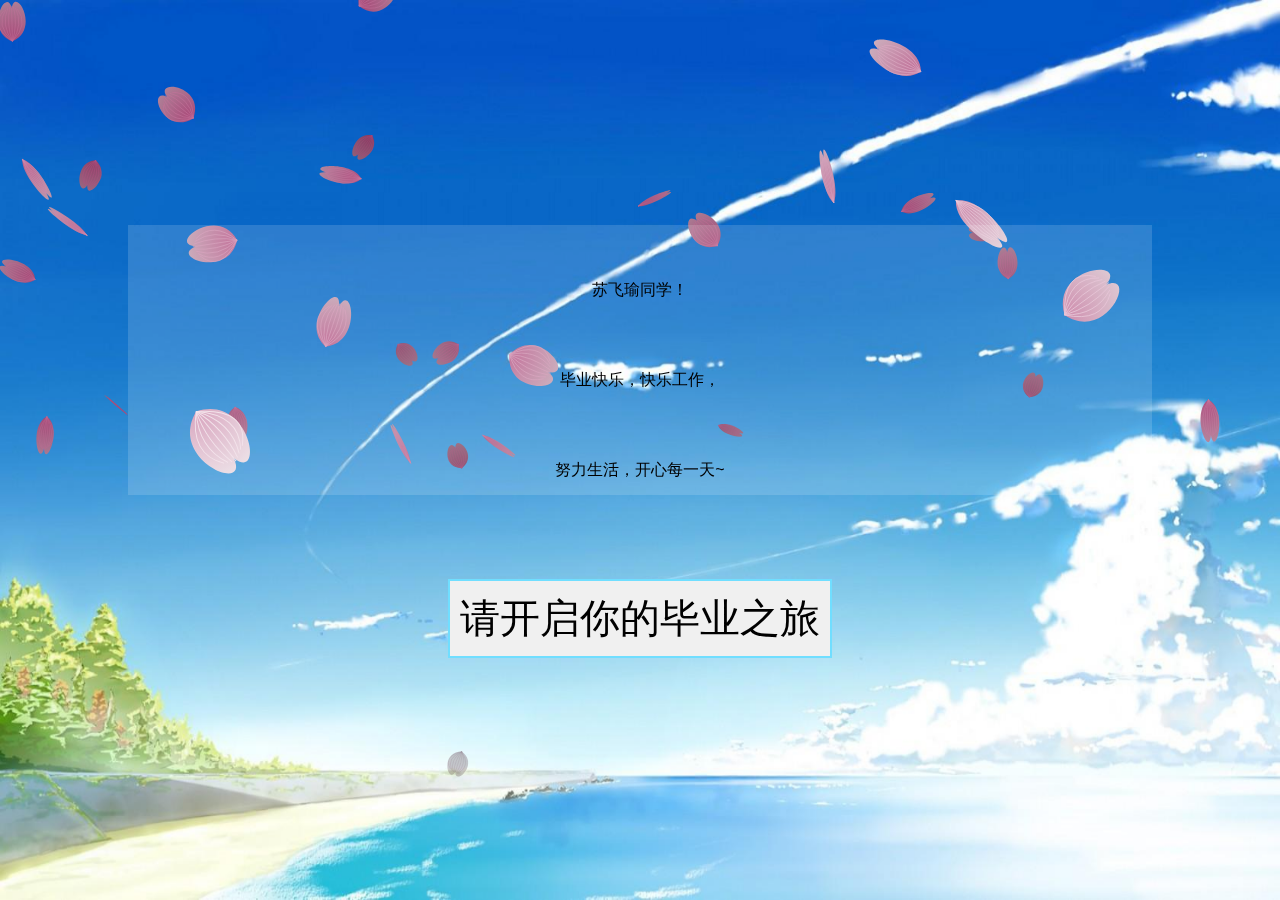
==== index.html @ 150a6f88 "Add files via upload" ====
<!DOCTYPE html>
<html>
	<head>
		<meta charset="UTF-8">
		<title>毕业快乐❤️</title>
		<meta content="width=device-width, initial-scale=1.0, maximum-scale=1.0, user-scalable=0;" name="viewport" />

		<link rel="shortcut icon" href="http://static.letle.com/letle/heart.ico" type="image/x-icon">
		<!--<embed src="image/fsc.mp3" autostart="true" loop="true" hidden="true"></embed>-->
	<link rel="stylesheet" type=	"text/css" href="css/animate.min.css"/>
	<link rel="stylesheet" href="css/nheader.css">
<link rel="stylesheet" href="css/nstyle.css">
		<link rel="stylesheet" type="text/css" href="css/index.css"/>
		
	</head>
	<body>
		<audio autoplay="autoplay" loop="loop" preload="auto" controls="controls"
            src="image/fsc.mp3" style="display: none;"></audio>

		<div id="wind">
		    <div id="plane" class="front">  
		    	<span id="" style="line-height: 90px;display: block;">苏飞瑜同学！</span>
		    	<span id="" style="line-height: 90px;display: block;">毕业快乐，快乐工作，</span>
		      <span id="" style="line-height: 90px;display: block;">努力生活，开心每一天~</span>
		      <!--<textarea class="message"></textarea>-->
		        <button class="send">请开启你的毕业之旅 </button> <br/>
		    </div>
		 
		    <div id="wind_container" class="beginning">
		        <div id="left-wing">
		            <div class="top_left curvable"> </div>
		            <div class="bottom_left curvable"> </div>
		            <div class="wing wing1"></div>
		            <div class="wing wing2"></div>
		        </div>
		 
		        <div id="right-wing">
		            <div class="top_right curvable"> </div>
		            <div class="bottom_right curvable"> </div>
		            <div class="wing wing3"></div>
		            <div class="wing wing4"></div>
		        </div>
		 
		    </div>
		 
		</div>
		
		<!--/*外层最大容器*/-->
		<div class="wrap2" style="display: none;">
			<div class="satic-area">
				<div class="dynamic-area1"></div>
				<div class="dynamic-area2"></div>
			</div>
	<!--	/*包裹所有元素的容器*/-->
		<div class="cube">
			<!--前面图片 -->
			<div class="out_front">
				<img src="img/1.jpg"  class="pic"/>
			</div>
			<!--后面图片 -->
			<div class="out_back">
				<img src="img/2.jpg"  class="pic"/>
			</div>
			<!--左图片 -->
			<div class="out_left">
				<img src="img/3.jpg"  class="pic"/>
			</div>
			<div class="out_right">
				<img src="img/4.jpg"  class="pic"/>
			</div>
			<div class="out_top">
				<img src="img/5.jpg"  class="pic"/>
			</div>
			<div class="out_bottom">
				<img src="img/6.jpg"  class="pic"/>
			</div>
			<!--小正方体 --> 
			<span class="in_front">
				<img src="img/7.jpg" class="in_pic" />
			</span>
			<span class="in_back">
			     <img src="img/8.jpg" class="in_pic" />
			</span>
			<span class="in_left">
				<img src="img/9.jpg" class="in_pic" />
			</span>
			<span class="in_right">
				<img src="img/10.jpg" class="in_pic" />
			</span>
			<span class="in_top">
				<img src="img/11.jpg" class="in_pic" />
			</span>
			<span class="in_bottom">
				<img src="img/12.jpg" class="in_pic" />
			</span>
		</div>
		<div id="menu">
				
				
				<button id="tnext">下一页</button>
			</div>
		</div>
		
		<!--第三层-->
		<div class="mygrid" style="display: none;">
			
			<div class="bg33" >
				<div class="qiqiu1 qiqiu">
		    	<img src="images/201101asdsaf22135412367.png"/>
		        <div class="text">love</div>
		    </div>
		    	<div class="qiqiu2 qiqiu">
		    	<img src="images/201101ddd22135412367.png"/>
		        <div class="text">love</div>
		    </div>
		    	<div class="qiqiu3 qiqiu">
		    	<img src="images/20110122135aaaaa412367.png"/>
		        <div class="text">love</div>
		    </div>
		    	<div class="qiqiu4 qiqiu">
		    	<img src="images/20110122135s412367.png"/>
		        <div class="text">love</div>
		    </div>
		    	<div class="qiqiu5 qiqiu">
		    	<img src="images/20110122135412367.png"/>
       `````    <div class="text">love</div>
		    </div>
			
			<div class="yun1 yun"> </div>
			<div class="yun2 yun"> </div>
			<div class="yun3 yun"> </div>	
			<div class="yun4 yun"> </div>
			</div>
			<div id="container"></div>
			<div id="info"></div>
			<div id="menu">
				<button id="spre">上一页</button>
				<button id="table">表格</button>
				<button id="sphere">球状</button>
				<button id="helix">螺旋</button>
				<button id="grid">格网</button>
				<button id="snext">下一页</button>
			</div>

		</div>
		<div id="pbgb" style="display: none;">
			<div class="wrap" id="wrap">
	<div class="wrapper">
    <div class="product_list" id="product_list">
      <div class="product_box shoulei show">
        <div class="bg_box">
          <img src="./img/bg_shoulei.jpg">
        </div>
        <div class="content">
          <div class="main_box">
            <h2 class="hide_txt  png">
              <span class="txt_1 png"></span>
              <span class="txt_2 png"></span>
              <span class="txt_3 png"></span>
              <span class="txt_4 png"></span>
              <span class="txt_5 png"></span>
              <span class="txt_6 png"></span>
              <span class="txt_7 png"></span>
              <span class="txt_8 png"></span>
              <span class="txt_9 png"></span>
              <span class="txt_10 png"></span>
              <span class="txt_11 png"></span>
              <span class="txt_12 png"></span>
              <span class="txt_13 png"></span>
            </h2>
         
          </div>
        </div>
      </div>
      <div class="product_box xnet">
         <div class="bg_box">
          <img src="./img/bg_xnet.jpg">
        </div>
        <div class="content">
          <div class="main_box">
            <h2 class="hide_txt  png">
              <span class="txt_1 png"></span>
              <span class="txt_2 png"></span>
              <span class="txt_3 png"></span>
              <span class="txt_4 png"></span>
              <span class="txt_5 png"></span>
              <span class="txt_6 png"></span>
              <span class="txt_7 png"></span>
              <span class="txt_8 png"></span>
              <span class="txt_9 png"></span>
            </h2>
          </div>
        </div>
      </div>
      <div class="product_box member">
        <div class="bg_box">
          <img src="./img/bg_member.jpg">
        </div>
        <div class="content">
          <div class="main_box">
            <h2 class="hide_txt  png">
              <span class="txt_1 png"></span>
              <span class="txt_2 png"></span>
              <span class="txt_3 png"></span>
              <span class="txt_4 png"></span>
              <span class="txt_5 png"></span>
              <span class="txt_6 png"></span>
              <span class="txt_7 png"></span>
            </h2>
          </div>
        </div>
      </div>
      
      <div class="product_box xav">
        <div class="bg_box">
          <img src="./img/bg_xav.jpg">
        </div>
        <div class="content">
          <div class="main_box">
            <h2 class="hide_txt png">
              <span class="txt_1 png"></span>
              <span class="txt_2 png"></span>
              <span class="txt_3 png"></span>
              <span class="txt_4 png"></span>
              <span class="txt_5 png"></span>
              <span class="txt_6 png"></span>
              <span class="txt_7 png"></span>
              <span class="txt_8 png"></span>
            </h2>
          </div>
        </div>
      </div>
    </div>
    <div class="product_btns" id="product_btns">
      <div class="content">
        <div class="btns_area">
          <div class="btns_box" id="control_box">
            <a href="#"  class="btn_ipr btn_shoulei cur"  ><span class="ic_shoulei hide_txt png"></span></a>
            <a href="#"  class="btn_xnet" ><span class="ic_xnet hide_txt png"></span></a>
            <a href="#"  class="btn_member"><span class="ic_member hide_txt png"></span></a>
            <a href="#"  class="btn_xav" ><span class="ic_xav hide_txt png"></span></a>
            <span class="ic_line" id="ic_line"></span>
          </div>
        </div>
      </div>
    </div>
    <div class="rpt_bg png" id="rpt_bg"></div>
  </div>
</div>
		<div id="menu" style="z-index: 9999999; ">
				<button id="sipre" >上一页</button>
				
				<button id="sinext" style="margin-left: 400px;">下一页</button>
			</div>
		</div>
		<div class="end" style="display: none;">
			<canvas id="canvas"></canvas>
			<div id="menu">
				<button id="wpre">上一页</button>
			
			</div>
		</div>
		<script src="lib/jquery.min.js" type="text/javascript" charset="utf-8"></script>
		<script src="lib/three.js"></script>
		<script src="lib/tween.min.js"></script>
		<script src="lib/TrackballControls.js"></script>
		<script src="lib/CSS3DRenderer.js"></script>
		<script src="js/index.js" type="text/javascript" charset="utf-8"></script>
	<script>
			var personArray = new Array;
    		var CurPersonNum = 0;
    		// animate
    		var _in = ['bounceIn','bounceInDown','bounceInLeft','bounceInRight','bounceInUp','fadeIn','fadeInDown','fadeInDownBig','fadeInLeft','fadeInLeftBig','fadeInRight','fadeInRightBig','fadeInUp','fadeInUpBig','rotateIn','rotateInDownLeft','rotateInDownRight','rotateInUpLeft','rotateInUpRight','slideInDown','slideInLeft','slideInRight'];
    		var _out = ['bounceOut','bounceOutDown','bounceOutLeft','bounceOutRight','bounceOutUp','fadeOut','fadeOutDown','fadeOutDownBig','fadeOutLeft','fadeOutLeftBig','fadeOutRight','fadeOutRightBig','fadeOutUp','fadeOutUpBig','rotateOut','rotateOutDownLeft','rotateOutDownRight','rotateOutUpLeft','rotateOutUpRight','slideOutDown','slideOutLeft','slideOutRight'];
    		
    		// 模拟推送数据
			var s = setInterval(function(){
				// get animate
				var rand_in = parseInt(Math.random() * _in.length,10);
    			var rand_out = parseInt(Math.random() * _out.length,10);
				if(CurPersonNum >= personArray.length){
					CurPersonNum = 0;
				}
				$('.show_info').show();
				$('.show_info').addClass(_in[rand_in]);
				setTimeout(function(){
					$('.show_info').removeClass(_in[rand_in]);
					// 更改展示的图片
					var img = document.getElementsByClassName('element')[CurPersonNum].getElementsByTagName('img')[0];
					img.setAttribute('src','img/b.jpg');
					++CurPersonNum;
					setTimeout(function(){
						$('.show_info').addClass(_out[rand_out]);
						setTimeout(function(){
							$('.show_info').removeClass(_out[rand_out]);
							$('.show_info').hide();
						},1000);
					},1500);
				},1000);
			},4500);

			// 生成虚拟数据
	        for(var i=0;i<19;i++){
				personArray.push({
		            image: "img/1.jpg"
		        });
		        personArray.push({
		            image: "img/2.jpg"
		        });
		        personArray.push({
		            image: "img/3.jpg"
		        });
		        personArray.push({
		            image: "img/4.jpg"
		        });
		         personArray.push({
		            image: "img/5.jpg"
		        });
		         personArray.push({
		            image: "img/6.jpg"
		        });
		         personArray.push({
		            image: "img/7.jpg"
		        });
		         personArray.push({
		            image: "img/8.jpg"
		        });
		         personArray.push({
		            image: "img/9.jpg"
		        });
		          personArray.push({
		            image: "img/10.jpg"
		        });
	        }

	        var table = new Array;
		    for (var i = 0; i < personArray.length; i++) {
		        table[i] = new Object();
		        if (i < personArray.length) {
		            table[i] = personArray[i];
		            table[i].src = personArray[i].thumb_image;
		        } 
		        table[i].p_x = i % 20 + 1;
		        table[i].p_y = Math.floor(i / 20) + 1;
		    }


		

			var camera, scene, renderer;
			var controls;

			var objects = [];
			var targets = { table: [], sphere: [], helix: [], grid: [] };

			init();
			animate();

			function init() {

				camera = new THREE.PerspectiveCamera( 40, window.innerWidth / window.innerHeight, 1, 10000 );
				camera.position.z = 3000;

				scene = new THREE.Scene();

				// table

				for ( var i = 0; i < table.length; i ++ ) {

					var element = document.createElement( 'div' );
					element.className = 'element';
					element.style.backgroundColor = 'rgba(0,127,127,' + ( Math.random() * 0.5 + 0.25 ) + ')';

					var img = document.createElement('img');
					img.src = table[ i ].image;
					element.appendChild( img );


					

					var object = new THREE.CSS3DObject( element );
					object.position.x = Math.random() * 4000 - 2000;
					object.position.y = Math.random() * 4000 - 2000;
					object.position.z = Math.random() * 4000 - 2000;
					scene.add( object );

					objects.push( object );

					// 表格需要坐标进行排序的
					var object = new THREE.Object3D();
				
					object.position.x = ( table[ i ].p_x * 140 ) - 1330;
					object.position.y = - ( table[ i ].p_y * 180 ) + 990;

					targets.table.push( object );

				}

				// sphere

				var vector = new THREE.Vector3();
				var spherical = new THREE.Spherical();

				for ( var i = 0, l = objects.length; i < l; i ++ ) {

					var phi = Math.acos( -1 + ( 2 * i ) / l );
					var theta = Math.sqrt( l * Math.PI ) * phi;

					var object = new THREE.Object3D();

					spherical.set( 800, phi, theta );

					object.position.setFromSpherical( spherical );

					vector.copy( object.position ).multiplyScalar( 2 );

					object.lookAt( vector );

					targets.sphere.push( object );

				}

				// helix

				var vector = new THREE.Vector3();
				var cylindrical = new THREE.Cylindrical();

				for ( var i = 0, l = objects.length; i < l; i ++ ) {

					var theta = i * 0.175 + Math.PI;
					var y = - ( i * 5 ) + 450;

					var object = new THREE.Object3D();

					// 参数一 圈的大小 参数二 左右间距 参数三 上下间距
					cylindrical.set( 900, theta, y );

					object.position.setFromCylindrical( cylindrical );

					vector.x = object.position.x * 2;
					vector.y = object.position.y;
					vector.z = object.position.z * 2;

					object.lookAt( vector );

					targets.helix.push( object );

				}

				// grid

				for ( var i = 0; i < objects.length; i ++ ) {

					var object = new THREE.Object3D();

					object.position.x = ( ( i % 5 ) * 400 ) - 800; // 400 图片的左右间距  800 x轴中心店
					object.position.y = ( - ( Math.floor( i / 5 ) % 5 ) * 300 ) + 500;  // 500 y轴中心店
					object.position.z = ( Math.floor( i / 25 ) ) * 200 - 800;// 300调整 片间距 800z轴中心店

					targets.grid.push( object );

				}

				//渲染
				renderer = new THREE.CSS3DRenderer();
				renderer.setSize( window.innerWidth, window.innerHeight );
				renderer.domElement.style.position = 'absolute';
				document.getElementById( 'container' ).appendChild( renderer.domElement );

				// 鼠标控制
				controls = new THREE.TrackballControls( camera, renderer.domElement );
				controls.rotateSpeed = 0.5;
				controls.minDistance = 500;
				controls.maxDistance = 6000;
				controls.addEventListener( 'change', render );

				// 自动更换
				var ini = 0;
				setInterval(function(){
					ini = ini >= 3 ? 0 : ini;
					++ini;
					switch(ini){
						case 1:
							transform( targets.sphere, 1000 );
						break;
						case 2:
							transform( targets.helix, 1000 );
						break;
						case 3:
							transform( targets.grid, 1000 );
						break;
					}	
				},8000);

				var button = document.getElementById( 'table' );
				button.addEventListener( 'click', function ( event ) {
					transform( targets.table, 1000 );
				}, false );

				var button = document.getElementById( 'sphere' );
				button.addEventListener( 'click', function ( event ) {
					transform( targets.sphere, 2000 );
				}, false );

				var button = document.getElementById( 'helix' );
				button.addEventListener( 'click', function ( event ) {
					transform( targets.helix, 2000 );
				}, false );

				var button = document.getElementById( 'grid' );
				button.addEventListener( 'click', function ( event ) {
					transform( targets.grid, 2000 );
				}, false );

				transform( targets.table, 2000 );

				//

				window.addEventListener( 'resize', onWindowResize, false );

			}

			function transform( targets, duration ) {

				TWEEN.removeAll();

				for ( var i = 0; i < objects.length; i ++ ) {

					var object = objects[ i ];
					var target = targets[ i ];

					new TWEEN.Tween( object.position )
						.to( { x: target.position.x, y: target.position.y, z: target.position.z }, Math.random() * duration + duration )
						.easing( TWEEN.Easing.Exponential.InOut )
						.start();

					new TWEEN.Tween( object.rotation )
						.to( { x: target.rotation.x, y: target.rotation.y, z: target.rotation.z }, Math.random() * duration + duration )
						.easing( TWEEN.Easing.Exponential.InOut )
						.start();

				}

				new TWEEN.Tween( this )
					.to( {}, duration * 2 )
					.onUpdate( render )
					.start();

			}

			function onWindowResize() {

				camera.aspect = window.innerWidth / window.innerHeight;
				camera.updateProjectionMatrix();

				renderer.setSize( window.innerWidth, window.innerHeight );

				render();

			}

			function animate() {

				// 让场景通过x轴或者y轴旋转  & z
				// scene.rotation.x += 0.011;
				scene.rotation.y += 0.008;

				requestAnimationFrame( animate );

				TWEEN.update();

				controls.update();

				// 渲染循环
				render();

			}

			function render() {

				renderer.render( scene, camera );

			}




var RENDERER = {
	INIT_CHERRY_BLOSSOM_COUNT : 30,
	MAX_ADDING_INTERVAL : 10,
	
	init : function(){
		this.setParameters();
		this.reconstructMethods();
		this.createCherries();
		this.render();
	},
	setParameters : function(){
		this.$container = $('#wind');
		this.width = this.$container.width();
		this.height = this.$container.height();
		this.context = $('<canvas />').attr({width : this.width, height : this.height}).appendTo(this.$container).get(0).getContext('2d');
		this.cherries = [];
		this.maxAddingInterval = Math.round(this.MAX_ADDING_INTERVAL * 1000 / this.width);
		this.addingInterval = this.maxAddingInterval;
	},
	reconstructMethods : function(){
		this.render = this.render.bind(this);
	},
	createCherries : function(){
		for(var i = 0, length = Math.round(this.INIT_CHERRY_BLOSSOM_COUNT * this.width / 1000); i < length; i++){
			this.cherries.push(new CHERRY_BLOSSOM(this, true));
		}
	},
	render : function(){
		requestAnimationFrame(this.render);
		this.context.clearRect(0, 0, this.width, this.height);
		
		this.cherries.sort(function(cherry1, cherry2){
			return cherry1.z - cherry2.z;
		});
		for(var i = this.cherries.length - 1; i >= 0; i--){
			if(!this.cherries[i].render(this.context)){
				this.cherries.splice(i, 1);
			}
		}
		if(--this.addingInterval == 0){
			this.addingInterval = this.maxAddingInterval;
			this.cherries.push(new CHERRY_BLOSSOM(this, false));
		}
	}
};
var CHERRY_BLOSSOM = function(renderer, isRandom){
	this.renderer = renderer;
	this.init(isRandom);
};
CHERRY_BLOSSOM.prototype = {
	FOCUS_POSITION : 300,
	FAR_LIMIT : 600,
	MAX_RIPPLE_COUNT : 100,
	RIPPLE_RADIUS : 100,
	SURFACE_RATE : 0.5,
	SINK_OFFSET : 20,
	
	init : function(isRandom){
		this.x = this.getRandomValue(-this.renderer.width, this.renderer.width);
		this.y = isRandom ? this.getRandomValue(0, this.renderer.height) : this.renderer.height * 1.5;
		this.z = this.getRandomValue(0, this.FAR_LIMIT);
		this.vx = this.getRandomValue(-2, 2);
		this.vy = -2;
		this.theta = this.getRandomValue(0, Math.PI * 2);
		this.phi = this.getRandomValue(0, Math.PI * 2);
		this.psi = 0;
		this.dpsi = this.getRandomValue(Math.PI / 600, Math.PI / 300);
		this.opacity = 0;
		this.endTheta = false;
		this.endPhi = false;
		this.rippleCount = 0;
		
		var axis = this.getAxis(),
			theta = this.theta + Math.ceil(-(this.y + this.renderer.height * this.SURFACE_RATE) / this.vy) * Math.PI / 500;
		theta %= Math.PI * 2;
		
		this.offsetY = 40 * ((theta <= Math.PI / 2 || theta >= Math.PI * 3 / 2) ? -1 : 1);
		this.thresholdY = this.renderer.height / 2 + this.renderer.height * this.SURFACE_RATE * axis.rate;
		this.entityColor = this.renderer.context.createRadialGradient(0, 40, 0, 0, 40, 80);
		this.entityColor.addColorStop(0, 'hsl(330, 70%, ' + 50 * (0.3 + axis.rate) + '%)');
		this.entityColor.addColorStop(0.05, 'hsl(330, 40%,' + 55 * (0.3 + axis.rate) + '%)');
		this.entityColor.addColorStop(1, 'hsl(330, 20%, ' + 70 * (0.3 + axis.rate) + '%)');
		this.shadowColor = this.renderer.context.createRadialGradient(0, 40, 0, 0, 40, 80);
		this.shadowColor.addColorStop(0, 'hsl(330, 40%, ' + 30 * (0.3 + axis.rate) + '%)');
		this.shadowColor.addColorStop(0.05, 'hsl(330, 40%,' + 30 * (0.3 + axis.rate) + '%)');
		this.shadowColor.addColorStop(1, 'hsl(330, 20%, ' + 40 * (0.3 + axis.rate) + '%)');
	},
	getRandomValue : function(min, max){
		return min + (max - min) * Math.random();
	},
	getAxis : function(){
		var rate = this.FOCUS_POSITION / (this.z + this.FOCUS_POSITION),
			x = this.renderer.width / 2 + this.x * rate,
			y = this.renderer.height / 2 - this.y * rate;
		return {rate : rate, x : x, y : y};
	},
	renderCherry : function(context, axis){
		context.beginPath();
		context.moveTo(0, 40);
		context.bezierCurveTo(-60, 20, -10, -60, 0, -20);
		context.bezierCurveTo(10, -60, 60, 20, 0, 40);
		context.fill();
		
		for(var i = -4; i < 4; i++){
			context.beginPath();
			context.moveTo(0, 40);
			context.quadraticCurveTo(i * 12, 10, i * 4, -24 + Math.abs(i) * 2);
			context.stroke();
		}
	},
	render : function(context){
		var axis = this.getAxis();
		
		if(axis.y == this.thresholdY && this.rippleCount < this.MAX_RIPPLE_COUNT){
			context.save();
			context.lineWidth = 2;
			context.strokeStyle = 'hsla(0, 0%, 100%, ' + (this.MAX_RIPPLE_COUNT - this.rippleCount) / this.MAX_RIPPLE_COUNT + ')';
			context.translate(axis.x + this.offsetY * axis.rate * (this.theta <= Math.PI ? -1 : 1), axis.y);
			context.scale(1, 0.3);
			context.beginPath();
			context.arc(0, 0, this.rippleCount / this.MAX_RIPPLE_COUNT * this.RIPPLE_RADIUS * axis.rate, 0, Math.PI * 2, false);
			context.stroke();
			context.restore();
			this.rippleCount++;
		}
		if(axis.y < this.thresholdY || (!this.endTheta || !this.endPhi)){
			if(this.y <= 0){
				this.opacity = Math.min(this.opacity + 0.01, 1);
			}
			context.save();
			context.globalAlpha = this.opacity;
			context.fillStyle = this.shadowColor;
			context.strokeStyle = 'hsl(330, 30%,' + 40 * (0.3 + axis.rate) + '%)';
			context.translate(axis.x, Math.max(axis.y, this.thresholdY + this.thresholdY - axis.y));
			context.rotate(Math.PI - this.theta);
			context.scale(axis.rate * -Math.sin(this.phi), axis.rate);
			context.translate(0, this.offsetY);
			this.renderCherry(context, axis);
			context.restore();
		}
		context.save();
		context.fillStyle = this.entityColor;
		context.strokeStyle = 'hsl(330, 40%,' + 70 * (0.3 + axis.rate) + '%)';
		context.translate(axis.x, axis.y + Math.abs(this.SINK_OFFSET * Math.sin(this.psi) * axis.rate));
		context.rotate(this.theta);
		context.scale(axis.rate * Math.sin(this.phi), axis.rate);
		context.translate(0, this.offsetY);
		this.renderCherry(context, axis);
		context.restore();
		
		if(this.y <= -this.renderer.height / 4){
			if(!this.endTheta){
				for(var theta = Math.PI / 2, end = Math.PI * 3 / 2; theta <= end; theta += Math.PI){
					if(this.theta < theta && this.theta + Math.PI / 200 > theta){
						this.theta = theta;
						this.endTheta = true;
						break;
					}
				}
			}
			if(!this.endPhi){
				for(var phi = Math.PI / 8, end = Math.PI * 7 / 8; phi <= end; phi += Math.PI * 3 / 4){
					if(this.phi < phi && this.phi + Math.PI / 200 > phi){
						this.phi = Math.PI / 8;
						this.endPhi = true;
						break;
					}
				}
			}
		}
		if(!this.endTheta){
			if(axis.y == this.thresholdY){
				this.theta += Math.PI / 200 * ((this.theta < Math.PI / 2 || (this.theta >= Math.PI && this.theta < Math.PI * 3 / 2)) ? 1 : -1);
			}else{
				this.theta += Math.PI / 500;
			}
			this.theta %= Math.PI * 2;
		}
		if(this.endPhi){
			if(this.rippleCount == this.MAX_RIPPLE_COUNT){
				this.psi += this.dpsi;
				this.psi %= Math.PI * 2;
			}
		}else{
			this.phi += Math.PI / ((axis.y == this.thresholdY) ? 200 : 500);
			this.phi %= Math.PI;
		}
		if(this.y <= -this.renderer.height * this.SURFACE_RATE){
			this.x += 2;
			this.y = -this.renderer.height * this.SURFACE_RATE;
		}else{
			this.x += this.vx;
			this.y += this.vy;
		}
		return this.z > -this.FOCUS_POSITION && this.z < this.FAR_LIMIT && this.x < this.renderer.width * 1.5;
	}
};
$(function(){
	RENDERER.init();
});




var $wrap=$("#wrap"),
        $pages=$("#product_list").find(".product_box"),
        $controlBox=$("#control_box"),
        $productBtns=$("#product_btns"),
        $controls=$controlBox.find("a"),
        $icLine=$("#ic_line"),
        $listTops=$("#list_top").find("li"),
        $hNav=$("#h_nav"),
        $hNavli=$hNav.find("li"),
        $hSubnav=$("#h_subnav"),
        $hSubDD=$hSubnav.find("dd"),
        $hBdot=$("#h_bdot"),
        $hSdot=$("#h_sdot"),
        $footer=$("#footer"),
        $bgs=$pages.find(".bg_box img"),
        $mainBoxs=$pages.find(".main_box"),
        $moreNav=$("#more_nav"),
        $rptBg=$("#rpt_bg");
    var data={
        pLength:$pages.length,
        curP:0,
        isCan:true,
        isOnbtn:false,
        fColor:[2,2,1,1,1],
        dur: 3500,
        cNum:0
    };
    var aDD=$controls.eq(0).width()+parseInt($controls.eq(0).css("margin-right").slice(0,-2))*2;
    var cId;
    var isCss3=function(){
      var style=document.createElement("div").style;
        for(var k in style){
          if(k.toLowerCase().indexOf("animation")>0){
            return true;
          }
         }
         return false;
    }();
    var isIE6=navigator.userAgent.indexOf("MSIE 6.0") > 0;
    //页面自缩放
    var resize=function(){
      var w=$(window).width(),
          h=$(window).height();
      $wrap.height(h);
      $moreNav.height(h);
      if(w/h<1920/1080){
        $bgs.height(h).css({width:"auto",margin:-.5*h+"px 0 0 "+-.5*1920/1080*h+"px"});
      }else{
        $bgs.width(w).css({height:"auto",margin:-.5*w*1080/1920+"px 0 0 "+-.5*w+"px"});
      }
      var imgH=$bgs.height();
      $mainBoxs.height(imgH).css("margin-top",-.5*imgH+"px");
      var cls;
      if(isCss3){
        document.getElementById("wrap").className="wrap big_view xbig";
        switch(true){
          case w>=1920:{cls="";break;}
          case w<1920&&w>=1680:{cls="small9";break;}
          case w<1680&&w>=1600:{cls="small8";break;}
          case w<1600&&w>=1536:{cls="small7";break;}
          case w<1536&&w>=1440:{cls="small6";break;}
          case w<1440&&w>=1366:{cls="small5";break;}
          case w<1366&&w>=1280:{cls="small4";break;}
          case w<1280&&w>=1024:{cls="small3";break;}
          case w<1024:{cls="small2";break;}
        }
        for(var i=0;i<data.pLength;i++){
          $pages.eq(i).find(".content").attr("class","content "+cls);
        }
        $productBtns.find(".content").attr("class","content "+cls);
      }else{
        switch(true){
          case w>=1600:{cls="big_view";break;}
          case w<1600&&w>=1440:{cls="mid_view";break;}
          case w<1440:{cls="small_view";break;}
        }
        var ws=$wrap[0].className;
        if(isIE6&&(ws.indexOf("big")!=-1||ws.indexOf("mid")!=-1||ws.indexOf("small")!=-1)&&ws.indexOf(cls)==-1)
          location.reload();
        wrap.className="wrap "+cls;
      }
      aDD=$controls.eq(0).width()+parseInt($controls.eq(0).css("margin-right").slice(0,-2))*2;
    };
    $(window).resize(resize);
    resize();

    var pageChange=function(idx){
      if(data.isOnbtn)
        return;
      if(idx>=-1&&idx<data.pLength&&idx!=data.curP&&data.isCan){
      data.isCan=false;
        data.cNum++;
        clearInterval(cId);
        idx=idx==-1?data.pLength-1:idx;
        $controls.removeClass("cur").eq(idx).addClass("cur");
        $pages.eq(data.curP).css({zIndex:0});
        $icLine.css({left:aDD*idx});
       // $footer.attr("class","footer f_color"+data.fColor[idx]);
        $pages.eq(idx).addClass("show").css({opacity:0,zIndex:1}).animate({opacity:1},400,function(){
          $pages.eq(data.curP).removeClass("show");
          $(this).addClass("show");
          data.isCan=true;
          data.curP=idx;
          data.cNum--;
          if(data.cNum==0){
            cId=setInterval(function(){
              pageChange((data.curP+1)%data.pLength);
            },data.dur);
          }
        });
      }
    }
    $controls.on("mouseenter",function(){
      data.isCan=true;
      pageChange($controls.index(this));
      $icLine.css({left:aDD*$controls.index(this)});
      data.isOnbtn=true;
    });
    $controls.on("mouseleave",function(){
      data.isOnbtn=false;
    });

    var isBottom=false;
    var bAni;
    var bottomHide=function(){
      if(isBottom){
        isBottom=false;
        if(bAni)
          clearTimeout(bAni),bAni=null;
        $footer.removeClass("show");
        $productBtns.removeClass("show");
        $rptBg.removeClass("show");
      }
    }
    var bottomShow=function(){
      if(!isBottom){
        isBottom=true;
        $footer.addClass("show");
        $productBtns.addClass("show");
        $rptBg.addClass("show");
        if(bAni)
          clearTimeout(bAni);
        bAni=setTimeout(bottomHide,2000);
      }
    }
    $footer.on("mouseenter",function(){
      if(bAni)
        clearTimeout(bAni),bAni=null;
    });
    $footer.on("mouseleave",function(){
      if(bAni)
        clearTimeout(bAni);
      bAni=setTimeout(bottomHide,2000);
    });
    $(document).on("mousewheel DOMMouseScroll",function(event){
      var sd=event.originalEvent.wheelDelta||event.originalEvent.detail*-1;
      if(sd>0){
        bottomHide();
      }
      else{
        bottomShow();
      }
    });
    cId=setInterval(function(){
      pageChange((data.curP+1)%data.pLength);
    },data.dur);

    //导航事件

    $("#nav_more").on("mouseenter",function(){
      $moreNav.addClass("show");
    });
    $moreNav.on("mouseleave",function(){
      $moreNav.removeClass("show");
      $hBdot.css({left:-9999,top:106});
    })
    $hNavli.on("mouseenter",function(){
      $hBdot.css({left:18,top:106+$hNavli.index(this)*69});
    });
    $hNav.on("mouseleave",function(){
      $hBdot.css({left:-9999});
    });
    $hSubnav.find("dt").on("mouseenter",function(){
      $hBdot.css({left:18});
      $hSdot.css({left:-9999});
    });
    $hSubDD.on("mouseenter",function(){
      $hSdot.css({left:18,top:53+$hSubDD.index(this)*44});
      $hBdot.css({left:-9999});
    });
    $hSubnav.on("mouseleave",function(){
      $hSdot.css({left:-9999});
    });
 
  

		</script>
	</body>
</html>
---- css/index.css ----
html, body {
				height: 100%;
			}

			body {
				
				margin: 0;
				font-family: Helvetica, sans-serif;;
				overflow: hidden;
				  background-image: url(../image/tk4.jpg) ;
		 background-repeat:no-repeat;
                background-size:100% 100%;
                -moz-background-size:100% 100%;
			}
		#wind{
		    position: absolute;
		    top: 0px;
		    left: 0px;
		    width: 100%;
		    height: 100%;
		    z-index: 10002;
		    /*display: none;*/
		 
		    -webkit-perspective: 800;
		    -webkit-perspective-origin: 50% 50%;
		    /*background-image: url(../image/tk4.jpg) ;
		 background-repeat:no-repeat;
                background-size:100% 100%;
                -moz-background-size:100% 100%;*/
		}
		 
		#plane.front {
		    -webkit-transform: rotateY(0deg);
		    -moz-transform: rotateY(0deg);
		    -o-transform: rotateY(0deg);
		    -ms-transform: rotateY(0deg);
		    transform: rotateY(0deg);
		    /*display: none;*/
		}
		 
		.wing {
		    position: absolute;
		 
		    -webkit-transform-origin: 0 0 0;
		    -moz-transform-origin: 0 0 0;
		    -o-transform-origin: 0 0 0;
		    -ms-transform-origin: 0 0 0;
		    transform-origin: 0 0 0;
		    -webkit-perspective: 1;
		    -moz-perspective: 1;
		    -ms-perspective: 1;
		    -o-perspective: 1;
		    perspective: 1;
		    -webkit-perspective-origin: 50% 50%;
		    -moz-perspective-origin: 50% 50%;
		    -ms-perspective-origin: 50% 50%;
		    -o-perspective-origin: 50% 50%;
		    perspective-origin: 50% 50%;
		    -webkit-backface-visibility: hidden;
		    -moz-backface-visibility: hidden;
		    -ms-backface-visibility: hidden;
		    -o-backface-visibility: hidden;
		    backface-visibility: hidden;
		 
		    -webkit-transition: all 1.3s linear;
		    -moz-transition: all 1.3s linear;
		    -o-transition: all 1.3s linear;
		    -ms-transition: all 1.3s linear;
		    transition: all 1.3s linear;
		 
		    -webkit-box-sizing: border-box;
		    -moz-box-sizing: border-box;
		    -ms-box-sizing: border-box;
		    box-sizing: border-box;
		    margin: 0;
		    padding: 0;
		    background: none;
		    border: none;
		    border-top: 240px solid hsla(0, 0%, 0%, 0);
		    border-bottom: 0px solid hsla(0, 0%, 0%, 0);
		    border-right: 100px solid hsl(0, 0%, 88%);
		    width: 0;
		    height: 0;
		    bottom: 0;
		}
		 
		#wind_container {
		    -webkit-perspective: 600;
		    -moz-perspective: 600;
		    -ms-perspective: 600;
		    -o-perspective: 600;
		    perspective: 600;
		    -webkit-perspective-origin: 200px 131px;
		    -moz-perspective-origin: 200px 131px;
		    -ms-perspective-origin: 200px 131px;
		    -o-perspective-origin: 200px 131px;
		    perspective-origin: 200px 131px;
		 
		    -webkit-transform-style: preserve-3d;
		    -moz-transform-style: preserve-3d;
		    -ms-transform-style: preserve-3d;
		    transform-style: preserve-3d;
		 
		    -webkit-transition: all 0.8s ease-in-out;
		    -moz-transition: all 0.8s ease-in-out;
		    -o-transition: all 0.8s ease-in-out;
		    -ms-transition: all 0.8s ease-in-out;
		    transition: all 0.8s ease-in-out;
		    -webkit-backface-visibility: hidden;
		    -moz-backface-visibility: hidden;
		    -ms-backface-visibility: hidden;
		    -o-backface-visibility: hidden;
		    backface-visibility: hidden;
		    position: relative;
		    width: 400px;
		    height: 260px;
		    top: 0px;
		    text-align: center;
		    display: block;
		    margin: auto;
		}
		 
		#plane {
		    z-index:3;
		    background: rgba(255, 255, 255, 0.15);
		    *background: hsl(0, 0%, 88%);
		    -webkit-transform: rotateY(-180deg);
		    -moz-transform: rotateY(-180deg);
		    -o-transform: rotateY(-180deg);
		    -ms-transform: rotateY(-180deg);
		    transform: rotateY(-180deg);
		    position: relative;
		 
		    -webkit-box-sizing: border-box;
		    -moz-box-sizing: border-box;
		    -ms-box-sizing: border-box;
		    box-sizing: border-box;
		    padding: 20px;
		    text-align: center;
		    -webkit-backface-visibility: hidden;
		    -moz-backface-visibility: hidden;
		    -ms-backface-visibility: hidden;
		    -o-backface-visibility: hidden;
		    backface-visibility: hidden;
		        width: 80%;
    height: 30%;
		    top:25%;
		 
		    -webkit-transition: all 0.8s ease-in-out;
		    -moz-transition: all 0.8s ease-in-out;
		    -o-transition: all 0.8s ease-in-out;
		    -ms-transition: all 0.8s ease-in-out;
		    transition: all 0.8s ease-in-out;
		    margin: auto;
		}
		 
		#left-wing,#right-wing {
		    -webkit-transform-style: preserve-3d;
		    -moz-transform-style: preserve-3d;
		    -ms-transform-style: preserve-3d;
		    transform-style: preserve-3d;
		    width: 200px;
		    height: 260px;
		    display: block;
		    position: absolute;
		    top: 0px;
		 
		    -webkit-transition: all 1s ease-in-out;
		    -moz-transition: all 1s ease-in-out;
		    -o-transition: all 1s ease-in-out;
		    -ms-transition: all 1s ease-in-out;
		    transition: all 1s ease-in-out;
		}
		 
		#left-wing {
		    -webkit-transform: rotateZ(0deg);
		    -moz-transform: rotateZ(0deg);
		    -o-transform: rotateZ(0deg);
		    -ms-transform: rotateZ(0deg);
		    transform: rotateZ(0deg);
		 
		    -webkit-transform-origin: 100% 50% 0;
		    -moz-transform-origin: 100% 50% 0;
		    -o-transform-origin: 100% 50% 0;
		    -ms-transform-origin: 100% 50% 0;
		    transform-origin: 100% 50% 0;
		    left: 0;
		}
		 
		#right-wing {
		    -webkit-transform: rotateZ(0deg);
		    -moz-transform: rotateZ(0deg);
		    -o-transform: rotateZ(0deg);
		    -ms-transform: rotateZ(0deg);
		    transform: rotateZ(0deg);
		 
		    -webkit-transform-origin: 0% 50%;
		    -moz-transform-origin: 0% 50%;
		    -o-transform-origin: 0% 50%;
		    -ms-transform-origin: 0% 50%;
		    transform-origin: 0% 50%;
		    left: 199px;
		}
		 
		.wing1 {
		    -webkit-transform-origin: 100% 100%;
		    -moz-transform-origin: 100% 100%;
		    -o-transform-origin: 100% 100%;
		    -ms-transform-origin: 100% 100%;
		    transform-origin: 100% 100%;
		 
		    -webkit-transform: translateY(-38px) translateX(8px) rotateZ(22.62deg) skewY(-22.62deg);
		    -moz-transform: translateY(-38px) translateX(8px) rotateZ(22.62deg) skewY(-22.62deg);
		    -o-transform: translateY(-38px) translateX(8px) rotateZ(22.62deg) skewY(-22.62deg);
		    -ms-transform: translateY(-38px) translateX(8px) rotateZ(22.62deg) skewY(-22.62deg);
		    transform: translateY(-38px) translateX(8px) rotateZ(22.62deg) skewY(-22.62deg);
		}
		 
		.wing2 {
		    -webkit-transform: rotateZ(22.62deg);
		    -moz-transform: rotateZ(22.62deg);
		    -o-transform: rotateZ(22.62deg);
		    -ms-transform: rotateZ(22.62deg);
		    transform: rotateZ(22.62deg);
		 
		    -webkit-transform-origin: 100% 100%;
		    -moz-transform-origin: 100% 100%;
		    -o-transform-origin: 100% 100%;
		    -ms-transform-origin: 100% 100%;
		    transform-origin: 100% 100%;
		    border-left: 100px solid hsl(0, 0%, 88%);
		    border-right: none;
		    left: 100px;
		}
		 
		.wing3 {
		    -webkit-transform: rotateZ(-22.62deg);
		    -moz-transform: rotateZ(-22.62deg);
		    -o-transform: rotateZ(-22.62deg);
		    -ms-transform: rotateZ(-22.62deg);
		    transform: rotateZ(-22.62deg);
		 
		    -webkit-transform-origin: 0% 100%;
		    -moz-transform-origin: 0% 100%;
		    -o-transform-origin: 0% 100%;
		    -ms-transform-origin: 0% 100%;
		    transform-origin: 0% 100%;
		    border-right: 100px solid hsl(0, 0%, 88%);
		}
		 
		.wing4 {
		    -webkit-transform: translateY(-38px) translateX(-8px) rotateZ(-22.62deg) skewY(22.62deg);
		    -moz-transform: translateY(-38px) translateX(-8px) rotateZ(-22.62deg) skewY(22.62deg);
		    -o-transform: translateY(-38px) translateX(-8px) rotateZ(-22.62deg) skewY(22.62deg);
		    -ms-transform: translateY(-38px) translateX(-8px) rotateZ(-22.62deg) skewY(22.62deg);
		    transform: translateY(-38px) translateX(-8px) rotateZ(-22.62deg) skewY(22.62deg);
		 
		    -webkit-transform-origin: 0% 100%;
		    -moz-transform-origin: 0% 100%;
		    -o-transform-origin: 0% 100%;
		    -ms-transform-origin: 0% 100%;
		    transform-origin: 0% 100%;
		    border-right: none;
		    border-left: 100px solid hsl(0, 0%, 88%);
		    left: 100px;
		}
		 
		#wind_container.hover #left-wing {
		    -webkit-transform: rotateY(60deg);
		    -moz-transform: rotateY(60deg);
		    -o-transform: rotateY(60deg);
		    -ms-transform: rotateY(60deg);
		    transform: rotateY(60deg);
		}
		 
		#wind_container.hover #right-wing {
		    -webkit-transform: rotateY(-60deg);
		    -moz-transform: rotateY(-60deg);
		    -o-transform: rotateY(-60deg);
		    -ms-transform: rotateY(-60deg);
		    transform: rotateY(-60deg);
		}
		 
		#wind_container.hover.fly_away_first {
		    -webkit-transform: translatex(-100px) translateZ(300px) rotateX(42deg) rotateY(-11deg) rotateZ(27deg);
		    -moz-transform: translatex(-100px) translateZ(300px) rotateX(42deg) rotateY(-11deg) rotateZ(27deg);
		    -o-transform: translatex(-100px) translateZ(300px) rotateX(42deg) rotateY(-11deg) rotateZ(27deg);
		    -ms-transform: translatex(-100px) translateZ(300px) rotateX(42deg) rotateY(-11deg) rotateZ(27deg);
		    transform: translatex(-100px) translateZ(300px) rotateX(42deg) rotateY(-11deg) rotateZ(27deg);
		 
		    -webkit-transition-delay: 0;
		    -moz-transition-delay: 0;
		    -o-transition-delay: 0;
		    -ms-transition-delay: 0;
		    transition-delay: 0;
		 
		    -webkit-transition-duration: 0.4s;
		    -moz-transition-duration: 0.4s;
		    -o-transition-duration: 0.4s;
		    -ms-transition-duration: 0.4s;
		    transition-duration: 0.4s;
		 
		    -webkit-transition-timing-function: ease-out;
		    -moz-transition-timing-function: ease-out;
		    -o-transition-timing-function: ease-out;
		    -ms-transition-timing-function: ease-out;
		    transition-timing-function: ease-out;
		}
		 
		#wind_container.hover.fly_away_first.fly_away {
		    -webkit-transform: translateX(600px) translateY(-400px) translateZ(-5000px) rotateX(66deg) rotateY(-12deg) rotateZ(36deg);
		    -moz-transform: translateX(600px) translateY(-400px) translateZ(-5000px) rotateX(66deg) rotateY(-12deg) rotateZ(36deg);
		    -o-transform: translateX(600px) translateY(-400px) translateZ(-5000px) rotateX(66deg) rotateY(-12deg) rotateZ(36deg);
		    -ms-transform: translateX(600px) translateY(-400px) translateZ(-5000px) rotateX(66deg) rotateY(-12deg) rotateZ(36deg);
		    transform: translateX(600px) translateY(-400px) translateZ(-5000px) rotateX(66deg) rotateY(-12deg) rotateZ(36deg);
		 
		    -webkit-transition: -webkit-transform 2s ease-out, opacity 1.5s 0.5s linear;
		    -moz-transition: -moz-transform 2s ease-out, opacity 1.5s 0.5s linear;
		    -o-transition: -o-transform 2s ease-out, opacity 1.5s 0.5s linear;
		    -ms-transition: -ms-transform 2s ease-out, opacity 1.5s 0.5s linear;
		    transition: transform 2s ease-out, opacity 1.5s 0.5s linear;
		    opacity: 0;
		}
		 
		#wind_container.hover .wing1 {
		    -webkit-transform: translateY(-38px) translateX(8px) rotateZ(22.62deg) rotateY(-60deg) skewY(-22.62deg);
		    -moz-transform: translateY(-38px) translateX(8px) rotateZ(22.62deg) rotateY(-60deg) skewY(-22.62deg);
		    -o-transform: translateY(-38px) translateX(8px) rotateZ(22.62deg) rotateY(-60deg) skewY(-22.62deg);
		    -ms-transform: translateY(-38px) translateX(8px) rotateZ(22.62deg) rotateY(-60deg) skewY(-22.62deg);
		    transform: translateY(-38px) translateX(8px) rotateZ(22.62deg) rotateY(-60deg) skewY(-22.62deg);
		    border-right: 100px solid hsl(0, 0%, 95%);
		}
		 
		#wind_container.hover .wing2 {
		    border-left: 100px solid hsl(0, 0%, 85%);
		}
		 
		#wind_container.hover .wing3 {
		    border-right: 100px solid hsl(0, 0%, 71%);
		}
		 
		#wind_container.hover .wing4 {
		    -webkit-transform: translateY(-38px) translateX(-8px) rotateZ(-22.62deg) rotateY(60deg) skewY(20deg);
		    -moz-transform: translateY(-38px) translateX(-8px) rotateZ(-22.62deg) rotateY(60deg) skewY(20deg);
		    -o-transform: translateY(-38px) translateX(-8px) rotateZ(-22.62deg) rotateY(60deg) skewY(20deg);
		    -ms-transform: translateY(-38px) translateX(-8px) rotateZ(-22.62deg) rotateY(60deg) skewY(20deg);
		    transform: translateY(-38px) translateX(-8px) rotateZ(-22.62deg) rotateY(60deg) skewY(20deg);
		    border-left: 100px solid hsl(0, 0%, 95%);
		}
		 
		#wind_container.hover {
		    -webkit-transform: rotateX(54deg) rotateY(-10deg) rotateZ(25deg);
		    -moz-transform: rotateX(54deg) rotateY(-10deg) rotateZ(25deg);
		    -o-transform: rotateX(54deg) rotateY(-10deg) rotateZ(25deg);
		    -ms-transform: rotateX(54deg) rotateY(-10deg) rotateZ(25deg);
		    transform: rotateX(54deg) rotateY(-10deg) rotateZ(25deg);
		 
		    -webkit-transition-delay: 0.5s;
		    -moz-transition-delay: 0.5s;
		    -o-transition-delay: 0.5s;
		    -ms-transition-delay: 0.5s;
		    transition-delay: 0.5s;
		}
		 
		#wind_container.beginning {
		    -webkit-transform: rotateY(180deg);
		    -moz-transform: rotateY(180deg);
		    -o-transform: rotateY(180deg);
		    -ms-transform: rotateY(180deg);
		    transform: rotateY(180deg);
		}
		 
		.message {
		    width: 100%;
		    padding: 10px;
		 
		    -webkit-box-sizing: border-box;
		    -moz-box-sizing: border-box;
		    -ms-box-sizing: border-box;
		    box-sizing: border-box;
		    height: 140px;
		    -webkit-font-smoothing: subpixel-antialiased;
		    -moz-font-smoothing: subpixel-antialiased;
		    -ms-font-smoothing: subpixel-antialiased;
		    -o-font-smoothing: subpixel-antialiased;
		    font-smoothing: subpixel-antialiased;
		    font-size: 14px;
		    font-family: "Microsoft YaHei",Helvetica, Arial, Verdana;
		    line-height: 20px;
		}
		 
		.send {
		    -webkit-appearance: none;
		    -moz-appearance: none;
		    -ms-appearance: none;
		    -o-appearance: none;
		    appearance: none;
		 
		    -webkit-transition: all 0.3s ease-in-out;
		    -moz-transition: all 0.3s ease-in-out;
		    -o-transition: all 0.3s ease-in-out;
		    -ms-transition: all 0.3s ease-in-out;
		    transition: all 0.3s ease-in-out;
		    border: 2px solid hsl(194, 100%, 72%);
		    margin: 64px 0;
		    padding: 10px;
		    outline: none;
		    font-size: 40px;
		    cursor: pointer;
		    font-family: "Microsoft YaHei";
		    background-color: hsl(0, 0%, 94%);
		    .border-radius(4px);
		}
		#plane_close{
		    color: #FFF;
		    text-decoration: none;
		}
		 
		.send:active {
		    -webkit-transform: scale(0.85);
		    -moz-transform: scale(0.85);
		    -o-transform: scale(0.85);
		    -ms-transform: scale(0.85);
		    transform: scale(0.85);
		 
		    -webkit-transition: all 10ms ease-in-out;
		    -moz-transition: all 10ms ease-in-out;
		    -o-transition: all 10ms ease-in-out;
		    -ms-transition: all 10ms ease-in-out;
		    transition: all 10ms ease-in-out;
		    background-color: hsl(0, 0%, 85%);
		    border: 2px solid hsl(194, 30%, 55%);
		}
		 
		.curvable.top_left {
		    -webkit-transform-origin: 100px 112px;
		    -moz-transform-origin: 100px 112px;
		    -o-transform-origin: 100px 112px;
		    -ms-transform-origin: 100px 112px;
		    transform-origin: 100px 112px;
		 
		    -webkit-transition-delay: 1300ms;
		    -moz-transition-delay: 1300ms;
		    -o-transition-delay: 1300ms;
		    -ms-transition-delay: 1300ms;
		    transition-delay: 1300ms;
		    width: 0;
		    height: 0;
		    top: 0;
		    border-right: 202px solid hsla(0, 0%, 0%, 0);
		    border-bottom: 202px solid hsla(0, 0%, 0%, 0);
		    border-top: 223px solid hsl(0, 0%, 88%);
		}
		 
		.curvable {
		    -webkit-transition: -webkit-transform 800ms ease-out;
		    -moz-transition: -moz-transform 800ms ease-out;
		    -o-transition: -o-transform 800ms ease-out;
		    -ms-transition: -ms-transform 800ms ease-out;
		    transition: transform 800ms ease-out;
		    -webkit-backface-visibility: hidden;
		    -moz-backface-visibility: hidden;
		    -ms-backface-visibility: hidden;
		    -o-backface-visibility: hidden;
		    backface-visibility: hidden;
		    position: absolute;
		    background-color: transparent;
		    z-index: 0;
		    width: 0;
		}
		 
		.top_right.curvable {
		    right: 0;
		    border-left: 202px solid hsla(0, 0%, 0%, 0);
		    border-bottom: 202px solid hsla(0, 0%, 0%, 0);
		    border-top: 224px solid hsl(0, 0%, 88%);
		 
		    -webkit-transform-origin: 96px 112px;
		    -moz-transform-origin: 96px 112px;
		    -o-transform-origin: 96px 112px;
		    -ms-transform-origin: 96px 112px;
		    transform-origin: 96px 112px;
		 
		    -webkit-transition-delay: 1650ms;
		    -moz-transition-delay: 1650ms;
		    -o-transition-delay: 1650ms;
		    -ms-transition-delay: 1650ms;
		    transition-delay: 1650ms;
		}
		 
		.bottom_left.curvable {
		    -webkit-transform-origin: 109px 0;
		    -moz-transform-origin: 109px 0;
		    -o-transform-origin: 109px 0;
		    -ms-transform-origin: 109px 0;
		    transform-origin: 109px 0;
		 
		    -webkit-transition-delay: 2100ms;
		    -moz-transition-delay: 2100ms;
		    -o-transition-delay: 2100ms;
		    -ms-transition-delay: 2100ms;
		    transition-delay: 2100ms;
		    width: 109px;
		    height: 38px;
		    background: hsl(0, 0%, 88%);
		    bottom: 0;
		    left: 0;
		}
		 
		.bottom_left.curvable:after {
		    position: absolute;
		    content: "";
		    border-right: 92px solid hsla(0, 0%, 0%, 0);
		    border-bottom: 39px solid hsl(0, 0%, 88%);
		    border-top: 37px solid hsla(0, 0%, 0%, 0);
		    left: 109px;
		    bottom: 0;
		}
		 
		.bottom_right.curvable {
		    -webkit-transform-origin: 0px 0;
		    -moz-transform-origin: 0px 0;
		    -o-transform-origin: 0px 0;
		    -ms-transform-origin: 0px 0;
		    transform-origin: 0px 0;
		 
		    -webkit-transition-delay: 2450ms;
		    -moz-transition-delay: 2450ms;
		    -o-transition-delay: 2450ms;
		    -ms-transition-delay: 2450ms;
		    transition-delay: 2450ms;
		    width: 109px;
		    height: 38px;
		    background: hsl(0, 0%, 88%);
		    bottom: 0;
		    right: 0;
		 
		}
		 
		.bottom_right.curvable:after {
		    position: absolute;
		    content: "";
		    border-left: 92px solid hsla(0, 0%, 0%, 0);
		    border-bottom: 39px solid hsl(0, 0%, 88%);
		    border-top: 37px solid hsla(0, 0%, 0%, 0);
		    left: -92px;
		    bottom: 0;
		}
		 
		.top_left.curvable.curved {
		    -webkit-transform: rotate3d(1,-1.11,0,180deg);
		    -moz-transform: rotate3d(1,-1.11,0,180deg);
		    -o-transform: rotate3d(1,-1.11,0,180deg);
		    -ms-transform: rotate3d(1,-1.11,0,180deg);
		    transform: rotate3d(1,-1.11,0,180deg);
		}
		 
		.bottom_left.curvable.curved {
		    -webkit-transform: rotate3d(2.4867,1,0,-180deg);
		    -moz-transform: rotate3d(2.4867,1,0,-180deg);
		    -o-transform: rotate3d(2.4867,1,0,-180deg);
		    -ms-transform: rotate3d(2.4867,1,0,-180deg);
		    transform: rotate3d(2.4867,1,0,-180deg);
		}
		 
		.bottom_right.curvable.curved {
		    -webkit-transform: rotate3d(-2.4867,1,0,180deg);
		    -moz-transform: rotate3d(-2.4867,1,0,180deg);
		    -o-transform: rotate3d(-2.4867,1,0,180deg);
		    -ms-transform: rotate3d(-2.4867,1,0,180deg);
		    transform: rotate3d(-2.4867,1,0,180deg);
		}
		 
		.top_right.curvable.curved {
		    -webkit-transform: rotate3d(1,1.11,0,180deg);
		    -moz-transform: rotate3d(1,1.11,0,180deg);
		    -o-transform: rotate3d(1,1.11,0,180deg);
		    -ms-transform: rotate3d(1,1.11,0,180deg);
		    transform: rotate3d(1,1.11,0,180deg);
		}
		 
		#wind_container.hover .wing {
		    -webkit-backface-visibility: visible;
		    -moz-backface-visibility: visible;
		    -ms-backface-visibility: visible;
		    -o-backface-visibility: visible;
		    backface-visibility: visible;
		}
		 
		#wind_container.hover .curved {
		    display: none;
		}
		 
		#plane_bottom {
		    position: absolute;
		    right: 7px;
		    bottom: 0;
		    width: 30px;
		    height: 30px;
		}
		


	#wind{
		    position: absolute;
		    top: 0px;
		    left: 0px;
		    width: 100%;
		    height: 100%;
		    z-index: 10002;
		    /*display: none;*/
		 
		    -webkit-perspective: 800;
		    -webkit-perspective-origin: 50% 50%;
		    background-image: url(../image/tk4.jpg) ;
		 background-repeat:no-repeat;
                background-size:100% 100%;
                -moz-background-size:100% 100%;
		}
	#wind canvas{	
		position: absolute;
    top: 0;
    }
/*最外层容器样式*/
.wrap{
	position: relative;
	position: absolute;
	top: 0;
	right: 0;
	bottom: 0;
	left: 0;
	 width: 100%;
		    height: 100%;
		        /*background-image: url(../image/tk4.jpg) ;
		 background-repeat:no-repeat;
                background-size:100% 100%;
                -moz-background-size:100% 100%;*/
	margin: auto;
	/*改变左右上下,图片方块移动*/
	
}
/*包裹所有容器样式*/
.cube{
	width: 400px;
	height: 400px;
	margin: 0 auto;
	    margin-top: 55%;
	transform-style: preserve-3d;
	transform: rotateX(-30deg) rotateY(-80deg);
	-webkit-animation: rotate 20s infinite;
	/*匀速*/
	animation-timing-function: linear;
}
@-webkit-keyframes rotate{
	from{transform: rotateX(0deg) rotateY(0deg);}
	to{transform: rotateX(360deg) rotateY(360deg);}
}
.cube div{
	position: absolute;
	width: 400px;
	height: 400px;
	opacity: 0.8;
	transition: all .4s;
}
/*定义所有图片样式*/
.pic{
	width: 400px;
	height: 400px;
}
.cube .out_front{
	transform: rotateY(0deg) translateZ(200px);
}
.cube .out_back{
	transform: translateZ(-200px) rotateY(180deg);
}
.cube .out_left{
	transform: rotateY(90deg) translateZ(200px);
}
.cube .out_right{
	transform: rotateY(-90deg) translateZ(200px);
}
.cube .out_top{
	transform: rotateX(90deg) translateZ(200px);
}
.cube .out_bottom{
	transform: rotateX(-90deg) translateZ(200px);
}
/*定义小正方体样式*/
.cube span{
	display: bloack;
	width: 300px;
	height: 300px;
	position: absolute;
	top: 50px;
	left: 50px;
}
.cube .in_pic{
	width: 300px;
	height: 300px;
}
.cube .in_front{
	transform: rotateY(0deg) translateZ(150px);
}
.cube .in_back{
	transform: translateZ(-150px) rotateY(180deg);
}
.cube .in_left{
	transform: rotateY(90deg) translateZ(150px);
}
.cube .in_right{
	transform: rotateY(-90deg) translateZ(150px);
}
.cube .in_top{
	transform: rotateX(90deg) translateZ(150px);
}
.cube .in_bottom{
	transform: rotateX(-90deg) translateZ(150px);
}
/*鼠标移入后样式*/
.cube:hover .out_front{
	transform: rotateY(0deg) translateZ(400px);
}
.cube:hover .out_back{
	transform: translateZ(-400px) rotateY(180deg);
}
.cube:hover .out_left{
	transform: rotateY(90deg) translateZ(400px);
}
.cube:hover .out_right{
	transform: rotateY(-90deg) translateZ(400px);
}
.cube:hover .out_top{
	transform: rotateX(90deg) translateZ(400px);
}
.cube:hover .out_bottom{
	transform: rotateX(-90deg) translateZ(400px);
}






.mygrid{
	 top: 0px;
		    left: 0px;
		    width: 100%;
		    height: 100%;
		    z-index: 10002;
		    /*display: none;*/
		 
		    -webkit-perspective: 800;
		    -webkit-perspective-origin: 50% 50%;
		    /*background-image: url(../image/tk4.jpg) ;
		 background-repeat:no-repeat;
                background-size:100% 100%;
                -moz-background-size:100% 100%;*/
}
#container{
	 width: 100%;
		    height: 100%;
}
a {
				color: #ffffff;
			}

			#info {
				position: absolute;
				width: 100%;
				color: #ffffff;
				padding: 5px;
				font-family: Monospace;
				font-size: 13px;
				font-weight: bold;
				text-align: center;
				z-index: 1;
			}

			#menu {
				position: absolute;
				bottom: 20px;
				width: 100%;
				text-align: center;
			}

			.element {
				width: 100px;/* 120 160 */
				height: 100px;
				box-shadow: 0px 0px 12px rgba(0,255,255,0.5);
				border: 1px solid rgba(127,255,255,0.25);
				text-align: center;
				cursor: default;
			}

			.element:hover {
				box-shadow: 0px 0px 12px rgba(0,255,255,0.75);
				border: 1px solid rgba(127,255,255,0.75);
			}
				.element img{
					width:100px;
					height:100px;
				}

				.element .number {
					position: absolute;
					top: 20px;
					right: 20px;
					font-size: 12px;
					color: rgba(127,255,255,0.75);
				}

				.element .symbol {
					position: absolute;
					top: 40px;
					left: 0px;
					right: 0px;
					font-size: 60px;
					font-weight: bold;
					color: rgba(255,255,255,0.75);
					text-shadow: 0 0 10px rgba(0,255,255,0.95);
				}

				.element .details {
					position: absolute;
					bottom: 15px;
					left: 0px;
					right: 0px;
					font-size: 12px;
					color: rgba(127,255,255,0.75);
				}

			#menu button {
				
				background: transparent;
				font-size: 33px;
				border: 0px;
				padding: 5px 10px;
				cursor: pointer;
				    margin-left: 10px;
				    border-radius: 33px;
			}
		
			.show_info{position:fixed;background-color:rgba(0,0,0,.6);padding:10px;width:300px;margin:0 auto;left: 0;right:0;border-radius: 5px;box-shadow: 0 0 10px 0 #fff;top:30%;}
			.show_info img{display:block;margin:auto;border-radius: 5px;box-shadow: 0 0 10px 0 #888;}
			.show_info .intro{color:#fff;text-indent:20px;margin-top:10px;height:65px;overflow:hidden;display: -webkit-box;-webkit-line-clamp: 3;-webkit-box-orient: vertical;}
			.show_info .info_my{text-align: center;}
			.show_info .info_my > *{display:inline-block !important;vertical-align: middle;}
			.show_info .info_my .info_mem{color:#fff;max-width:120px;}
			.show_info .info_my .info_mem > div{text-align: left;}
			.show_info .info_my .info_mem > div.nickname{max-width: 120px;text-overflow: ellipsis;overflow: hidden;white-space: nowrap;}
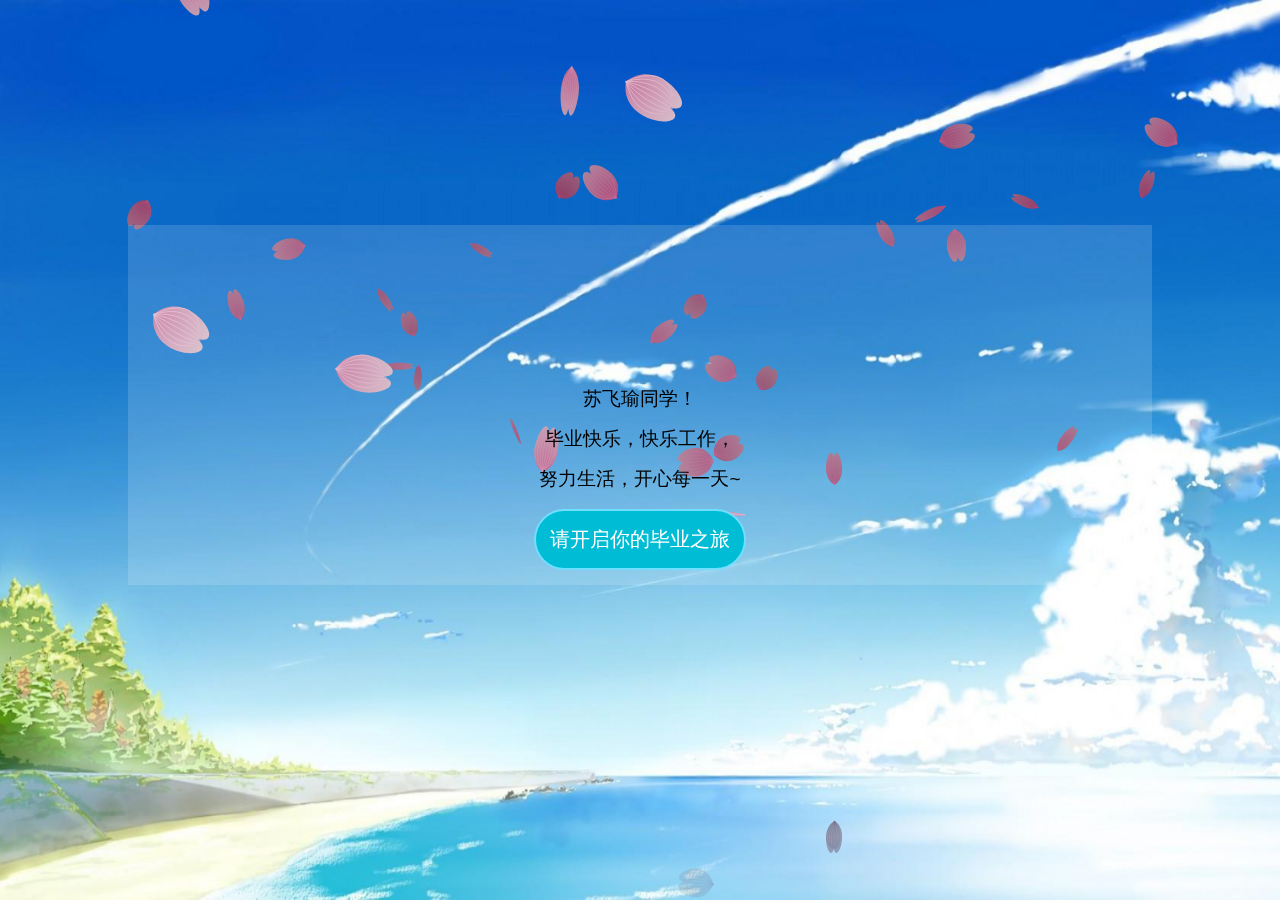
==== commit a1c235d9: "Add files via upload" ====
--- a/index.html
+++ b/index.html
@@ -2,7 +2,7 @@
 <html>
 	<head>
 		<meta charset="UTF-8">
-		<title>毕业快乐❤️</title>
+		<title>毕业&六一快乐❤️</title>
 		<meta content="width=device-width, initial-scale=1.0, maximum-scale=1.0, user-scalable=0;" name="viewport" />
 
 		<link rel="shortcut icon" href="http://static.letle.com/letle/heart.ico" type="image/x-icon">
@@ -19,9 +19,9 @@
 
 		<div id="wind">
 		    <div id="plane" class="front">  
-		    	<span id="" style="line-height: 90px;display: block;">苏飞瑜同学！</span>
-		    	<span id="" style="line-height: 90px;display: block;">毕业快乐，快乐工作，</span>
-		      <span id="" style="line-height: 90px;display: block;">努力生活，开心每一天~</span>
+		    	<span id="" style="line-height: 40px;display: block;">苏飞瑜同学！</span>
+		    	<span id="" style="line-height: 40px;display: block;">毕业快乐，快乐工作，</span>
+		      <span id="" style="line-height: 40px;display: block;">努力生活，开心每一天~</span>
 		      <!--<textarea class="message"></textarea>-->
 		        <button class="send">请开启你的毕业之旅 </button> <br/>
 		    </div>
@@ -94,10 +94,10 @@
 				<img src="img/12.jpg" class="in_pic" />
 			</span>
 		</div>
-		<div id="menu">
+		<div id="menu" style="text-align: right;">
 				
 				
-				<button id="tnext">下一页</button>
+				<button id="tnext" style="    margin-right: 20px;">下一页</button>
 			</div>
 		</div>
 		
@@ -250,13 +250,102 @@
 		<div id="menu" style="z-index: 9999999; ">
 				<button id="sipre" >上一页</button>
 				
-				<button id="sinext" style="margin-left: 400px;">下一页</button>
+				<button id="sinext" style="margin-left: 210px;">下一页</button>
+			</div>
+		</div>
+		<div class="hkfg" style="display: none;">
+			
+		<div class="hua">
+				<?xml version="1.0" encoding="utf-8"?>
+				<svg  id='svg'  viewBox="0 0 188 264" xmlns="http://www.w3.org/2000/svg">
+				 <defs>
+				    <radialGradient id="gradient-0" gradientUnits="userSpaceOnUse" cx="-107.308" cy="104.329" r="59.181" gradientTransform="matrix(0.261752, 0.411262, -0.686293, 0.596934, 160.094667, 49.38985)">
+				      <stop offset="0" style="stop-color: rgb(255, 0, 0);"/>
+				      <stop offset="1" style="stop-color: rgb(141, 41, 41);"/>
+				    </radialGradient>
+				    <radialGradient id="gradient-1" gradientUnits="userSpaceOnUse" cx="113.342" cy="62.644" r="53.882" gradientTransform="matrix(-0.169507, 1.182475, -0.714039, -0.308382, 160.212434, -46.522622)">
+				      <stop offset="0" style="stop-color: rgb(255, 0, 0);"/>
+				      <stop offset="1" style="stop-color: rgb(141, 41, 41);"/>
+				    </radialGradient>
+				    <radialGradient id="gradient-4" gradientUnits="userSpaceOnUse" cx="127.727" cy="116.674" r="45.581" gradientTransform="matrix(-0.468422, -1.651974, 0.962071, -0.272798, 74.446964, 391.898588)">
+				      <stop offset="0" style="stop-color: rgb(255, 0, 0);"/>
+				      <stop offset="1" style="stop-color: rgb(141, 41, 41);"/>
+				    </radialGradient>
+				    <radialGradient id="gradient-6" gradientUnits="userSpaceOnUse" cx="43.926" cy="85.895" r="44.319" gradientTransform="matrix(1.145876, -0.154456, 0.133585, 0.991037, 18.521778, 10.448842)">
+				      <stop offset="0" style="stop-color: rgb(56, 16, 16);"/>
+				      <stop offset="1" style="stop-color: rgb(255, 0, 0);"/>
+				    </radialGradient>
+				    <radialGradient id="gradient-7" gradientUnits="userSpaceOnUse" cx="70.257" cy="63.907" r="38.537" gradientTransform="matrix(-0.480251, 0.463812, -0.694689, -0.719311, 216.251059, 74.926092)">
+				      <stop offset="0" style="stop-color: rgb(255, 0, 0);"/>
+				      <stop offset="1" style="stop-color: rgb(141, 41, 41);"/>
+				    </radialGradient>
+				    <radialGradient id="gradient-8" gradientUnits="userSpaceOnUse" cx="99.231" cy="116.778" r="19.209" gradientTransform="matrix(0.18829, -1.009689, 0.983052, 0.183324, -48.104751, 172.536193)">
+				      <stop offset="0" style="stop-color: rgb(51, 13, 13);"/>
+				      <stop offset="1" style="stop-color: rgb(255, 0, 0);"/>
+				    </radialGradient>
+				    <radialGradient id="gradient-9" gradientUnits="userSpaceOnUse" cx="77.314" cy="119.309" r="20.726" gradientTransform="matrix(-1.623871, -1.229366, 0.603596, -0.79729, 122.245012, 298.564429)">
+				      <stop offset="0" style="stop-color: rgb(115, 42, 42);"/>
+				      <stop offset="1" style="stop-color: rgb(255, 0, 0);"/>
+				    </radialGradient>
+				    <radialGradient id="gradient-10" gradientUnits="userSpaceOnUse" cx="91.275" cy="115.836" r="34.163">
+				      <stop offset="0" style="stop-color: rgb(255, 0, 0);"/>
+				      <stop offset="1" style="stop-color: rgb(141, 41, 41);"/>
+				    </radialGradient>
+				    <radialGradient id="gradient-11" gradientUnits="userSpaceOnUse" cx="87.793" cy="121.847" r="7.864" gradientTransform="matrix(-0.305698, -2.998266, 0.994843, -0.101432, -6.587452, 397.432981)">
+				      <stop offset="0" style="stop-color: rgb(255, 0, 0);"/>
+				      <stop offset="1" style="stop-color: rgb(95, 30, 30);"/>
+				    </radialGradient>
+				    <radialGradient id="gradient-12" gradientUnits="userSpaceOnUse" cx="77.806" cy="136.077" r="46.618" gradientTransform="matrix(1.007103, 0, 0, 1.028773, 3.509742, -3.183751)">
+				      <stop offset="0" style="stop-color: rgb(255, 0, 0);"/>
+				      <stop offset="1" style="stop-color: rgb(141, 41, 41);"/>
+				    </radialGradient>
+				    <radialGradient id="gradient-13" gradientUnits="userSpaceOnUse" cx="34.864" cy="119.976" r="36.699" gradientTransform="matrix(-0.483999, -0.503131, 0.29077, -1.102951, 30.968876, 262.661348)">
+				      <stop offset="0" style="stop-color: rgb(67, 88, 0);"/>
+				      <stop offset="1" style="stop-color: rgb(173, 183, 141);"/>
+				    </radialGradient>
+				    <radialGradient id="gradient-14" gradientUnits="userSpaceOnUse" cx="41.572" cy="155.958" r="37.322" gradientTransform="matrix(0.598359, 0, -0.729427, 1.012048, 147.786285, -2.069081)">
+				      <stop offset="0" style="stop-color: rgb(64, 78, 18);"/>
+				      <stop offset="1" style="stop-color: #758d29"/>
+				    </radialGradient>
+				    <radialGradient id="gradient-15" gradientUnits="userSpaceOnUse" cx="107.613" cy="177.189" r="41.15" gradientTransform="matrix(0.722745, 0, 0, 0.553521, 18.427466, 66.94198)">
+				      <stop offset="0" style="stop-color: rgb(99, 121, 28);"/>
+				      <stop offset="1" style="stop-color: rgb(62, 76, 14);"/>
+				    </radialGradient>
+				    <linearGradient id="gradient-16" gradientUnits="userSpaceOnUse" x1="79.232" y1="148.661" x2="79.232" y2="267.785" gradientTransform="matrix(0.025831, -0.999666, 0.153237, 0.00396, 43.953685, 274.434674)">
+				      <stop offset="0" style="stop-color: #bada55"/>
+				      <stop offset="1" style="stop-color: rgb(59, 72, 14);"/>
+				    </linearGradient>
+				    <radialGradient id="gradient-2" gradientUnits="userSpaceOnUse" cx="33.089" cy="83.922" r="27.475" gradientTransform="matrix(0.758528, 1.916342, -0.693287, 0.585241, 83.304087, -39.360742)">
+				      <stop offset="0" style="stop-color: rgb(255, 0, 0);"/>
+				      <stop offset="1" style="stop-color: rgb(141, 41, 41);"/>
+				    </radialGradient>
+				  </defs>
+				  <path d="M 73.281 159.571 C 72.647 190.375 75.055 224.982 80.506 263.392 C 81.129 267.785 93.817 263.392 93.817 263.392 C 92.284 264.35 81.135 187.678 88.112 161.093 C 90.388 152.419 77.266 148.661 73.281 159.571 Z" style="stroke: rgba(0, 0, 0, 0); fill: url(#gradient-16);"><animate repeats='1' id='animate0' begin='indefinite' fill='freeze' calcMode='spline' keySplines='0 .06 0 .97' keyTimes='0;1' attributeName='d' dur='12000ms' to="M 69.281 159.571 C 68.647 190.375 71.055 224.982 76.506 263.392 C 77.129 267.785 89.817 263.392 89.817 263.392 C 88.284 264.35 77.135 187.678 84.112 161.093 C 86.388 152.419 73.266 148.661 69.281 159.571 Z"/> </path>
+				  <path d="M 46.953 119.95 C 45.235 117.533 42.584 112.794 41.114 110.103 C 40.46 108.906 40.478 108.549 40.039 108.114 C 35.996 104.1 26.687 103.38 26.687 103.38 C 26.687 103.38 34.854 97.115 39.086 97.698 C 44.858 98.492 50.547 103.452 55.298 110.008 C 62.512 119.962 72.703 149.303 72.703 149.303 C 72.703 149.303 55.029 131.31 46.953 119.95 Z" style="stroke: rgba(0, 0, 0, 0); fill: url(#gradient-13);"><animate repeats='1' id='animate1' begin='indefinite' fill='freeze' calcMode='spline' keySplines='0 .06 0 .97' keyTimes='0;1' attributeName='d' dur='12000ms' to="M 31.631 125.725 C 28.891 123.784 24.662 119.977 22.317 117.816 C 21.274 116.854 21.302 116.567 20.603 116.218 C 14.153 112.994 -0.694 112.415 -0.694 112.415 C -0.694 112.415 12.333 107.383 19.082 107.851 C 28.289 108.489 37.364 112.473 44.942 117.739 C 56.448 125.735 72.703 149.303 72.703 149.303 C 72.703 149.303 44.513 134.85 31.631 125.725 Z"/> </path>
+				  <path d="M 125.945 180.107 L 109.454 169.372 C 106.365 165.002 109.271 159.533 100.933 155.899 C 94.395 153.05 66.464 149.933 78.394 155.058 C 93.119 161.382 82.057 170.1 125.945 180.107 Z" style="stroke: rgba(0, 0, 0, 0); fill: url(#gradient-15);"><animate repeats='1' id='animate2' begin='indefinite' fill='freeze' calcMode='spline' keySplines='0 .06 0 .97' keyTimes='0;1' attributeName='d' dur='12000ms' to="M 148.763 204.446 L 125.945 185.051 C 121.672 177.156 125.693 167.276 114.156 160.712 C 105.11 155.565 66.464 149.933 82.971 159.191 C 103.344 170.617 88.039 186.367 148.763 204.446 Z"/> </path>
+				  <path d="M 90.099 156.29 C 88.891 153.292 90.921 155.595 93.141 153.247 C 98.208 147.888 95.989 137.519 101.888 133.092 C 108.341 128.25 113.536 123.721 107.972 117.88 C 97.368 106.747 107.951 83.841 112.536 84.414 C 112.536 84.414 113.025 78.245 118.24 79.85 C 123.087 81.341 135.801 78.415 137.255 83.273 C 138.221 86.5 136.354 90.548 133.832 92.78 C 131.69 94.675 127.25 92.447 125.466 94.682 C 124.517 95.871 123.465 94.713 122.424 95.822 C 121.033 97.303 119.381 99.626 119.381 99.626 C 119.381 99.626 121.654 92.196 120.141 104.95 C 119.318 111.882 120.656 105.712 117.48 117.879 C 115.795 124.332 120.84 127.039 111.015 143.74 C 108.626 147.8 106.597 153.874 101.888 154.008 C 98.64 154.1 91.313 159.304 90.099 156.29 Z" style="fill: url(#gradient-4); stroke: rgba(255, 0, 0, 0);"><animate repeats='1' id='animate3' begin='indefinite' fill='freeze' calcMode='spline' keySplines='0 .06 0 .97' keyTimes='0;1' attributeName='d' dur='12000ms' to="M 88.958 161.994 C 87.75 158.996 90.921 155.595 93.141 153.247 C 98.208 147.888 106.637 147.026 112.536 142.599 C 118.989 137.757 124.478 131.678 129.649 125.486 C 137.065 116.606 149.425 96.964 149.425 96.964 C 149.425 96.964 160.562 94.598 165.777 96.203 C 170.624 97.694 176.493 100.472 177.947 105.33 C 178.913 108.557 177.046 112.605 174.524 114.837 C 172.382 116.732 167.942 114.504 166.158 116.739 C 165.209 117.928 167.199 120.193 166.158 121.302 C 164.767 122.783 160.073 121.683 160.073 121.683 C 160.073 121.683 155.121 139.733 149.044 146.402 C 144.342 151.562 137.389 154.391 130.79 156.67 C 124.486 158.847 117.417 157.843 111.015 159.712 C 106.493 161.032 102.794 165.283 98.085 165.417 C 94.837 165.509 90.172 165.008 88.958 161.994 Z"/> </path>
+				  <path d="M 62.176 137.894 C 59.831 133.766 59.753 126.528 57.254 118.879 C 55.976 114.967 56.069 106.679 54.167 102.907 C 52.326 99.257 52.23 94.76 50.378 91.118 C 47.918 86.281 50.766 86.433 41.044 80.85 C 36.499 78.24 31.211 82.949 33.109 78.188 C 36.417 69.886 50.787 73.079 57.47 68.3 C 60.05 66.455 63.869 64.244 67.014 63.357 C 68.178 63.028 70.383 64.878 70.383 64.878 C 70.383 64.878 71.908 61.837 75.047 62.975 C 75.047 62.975 76.907 66.637 80.141 64.117 C 83.6 61.423 82.944 65.721 86.799 67.54 C 94.384 71.119 94.482 74.765 94.482 74.765 C 128.904 119.447 94.989 195.653 62.176 137.894 Z" style="fill: url(#gradient-0); stroke: rgba(255, 0, 0, 0);"><animate repeats='1' id='animate4' begin='indefinite' fill='freeze' calcMode='spline' keySplines='0 .06 0 .97' keyTimes='0;1' attributeName='d' dur='12000ms' to="M 44.942 120.781 C 41.293 117.204 34.996 117.021 31.631 113.175 C 28.748 109.88 28.911 104.778 26.688 101.006 C 24.536 97.356 20.866 94.76 18.701 91.118 C 15.826 86.281 12.931 81.109 12.236 75.526 C 11.587 70.314 12.3 64.695 14.518 59.934 C 18.386 51.632 24.959 44.177 32.772 39.398 C 35.788 37.553 39.364 37.623 43.04 36.736 C 44.401 36.407 43.421 32.553 43.421 32.553 C 43.421 32.553 44.315 31.034 47.984 32.172 C 47.984 32.172 51.048 22.903 54.829 20.383 C 58.872 17.689 64.775 16.663 69.281 18.482 C 78.148 22.061 87.155 40.919 87.155 40.919 C 129.95 85.497 103.042 177.736 44.942 120.781 Z"/> </path>
+				  <path d="M 70.914 71.237 L 76.638 69.198 C 77.362 66.255 89.209 45.785 90.524 68.715 C 90.661 71.103 93.14 66.504 93.14 66.504 C 93.14 66.504 98.766 61.707 101.007 62.911 C 106.081 65.636 109.6 59.835 112.863 65.977 C 118.208 76.036 108.947 85.333 108.52 96.88 C 108.213 105.193 114.806 116.288 111.821 123.103 C 109.37 128.702 107.584 146.029 107.584 146.029 C 80.053 193.792 53.77 100.982 70.914 71.237 Z" style="fill: url(#gradient-1); stroke: rgba(255, 0, 0, 0);" transform="matrix(0.99135, 0.131244, -0.131244, 0.99135, 15.956242, -10.615298)"><animate repeats='1' id='animate5' begin='indefinite' fill='freeze' calcMode='spline' keySplines='0 .06 0 .97' keyTimes='0;1' attributeName='d' dur='12000ms' to="M 73.464 53.849 L 87.535 41.68 C 87.535 41.68 105.977 36.949 113.775 40.919 C 116.376 42.243 118.719 48.145 118.719 48.145 C 118.719 48.145 125.275 48.072 128.227 49.286 C 134.91 52.035 141.618 56.401 145.34 62.596 C 151.436 72.743 153.533 85.935 151.425 97.583 C 149.908 105.969 143.531 112.765 138.495 119.64 C 134.358 125.288 124.424 135.233 124.424 135.233 C 79.951 183.412 45.768 83.853 73.464 53.849 Z"/> </path>
+				  <path d="M 79.028 139.796 C 79.028 139.796 70.453 142.266 65.687 144.415 C 61.432 146.333 57 148.408 52.224 151.728 C 47.552 154.975 42.312 161.308 37.936 163.659 C 34.523 165.493 30.327 164.428 30.327 164.428 C 40.91 171.741 56.429 169.047 76.884 156.346 C 84.002 151.926 84.717 146.409 79.028 139.796 Z" style="stroke: rgba(0, 0, 0, 0); fill: url(#gradient-14);"><animate repeats='1' id='animate6' begin='indefinite' fill='freeze' calcMode='spline' keySplines='0 .06 0 .97' keyTimes='0;1' attributeName='d' dur='12000ms' to="M 55.97 140.176 C 55.97 140.176 44.615 142.617 39.237 144.74 C 34.437 146.635 29.53 148.686 25.547 151.966 C 21.65 155.175 20.521 161.432 16.039 163.755 C 12.543 165.567 4.25 164.515 4.25 164.515 C 30.744 171.741 53.435 169.079 72.323 156.529 C 78.894 152.162 73.443 146.711 55.97 140.176 Z"/> </path>
+				  <path d="M 105.028 130.668 C 98.146 97.987 126.006 49.499 85.253 68.681 C 54.631 83.094 48.236 181.015 105.028 130.668 Z" style="stroke: rgba(0, 0, 0, 0); fill: url(#gradient-7);"><animate repeats='1' id='animate7' begin='indefinite' fill='freeze' calcMode='spline' keySplines='0 .06 0 .97' keyTimes='0;1' attributeName='d' dur='12000ms' to="M 112.254 128.767 C 132.537 99.358 127.585 45.893 100.845 62.596 C 72.14 80.525 55.462 179.114 112.254 128.767 Z"/> </path>
+				  <path d="M 67.428 133.685 L 66.92 115.513 C 58.539 81.763 60.825 70.019 73.777 80.279 C 88.292 91.779 95.234 113.66 94.601 145.924 C 94.329 159.843 85.271 155.764 67.428 133.685 Z" style="fill: url(#gradient-2); stroke: rgba(0, 0, 0, 0);"><animate repeats='1' id='animate8' begin='infinite' fill='freeze' calcMode='spline' keySplines='0 .06 0 .97' keyTimes='0;1' attributeName='d' dur='12000ms' to="M 47.239 119.453 L 46.478 100.819 C 33.928 66.212 37.351 54.17 56.746 64.691 C 78.482 76.482 88.877 98.92 87.93 132.003 C 87.522 146.276 73.958 142.092 47.239 119.453 Z"/> </path>
+				  <path d="M 100.085 83.132 C 88.793 39.094 59.208 77.578 68.14 112.415 C 81.999 195.394 111.856 135.608 100.085 83.132 Z" style="stroke: rgba(0, 0, 0, 0); fill: url(#gradient-6);"><animate repeats='1' id='animate9' begin='indefinite' fill='freeze' calcMode='spline' keySplines='0 .06 0 .97' keyTimes='0;1' attributeName='d' dur='12000ms' to="M 108.832 77.808 C 97.54 33.77 37.151 58.943 46.083 93.78 C 73.235 179.557 125.789 131.376 108.832 77.808 Z"/> </path>
+				  <path d="M 72.703 94.161 C 82.337 75.526 90.45 75.906 97.042 95.301 C 102.305 110.787 96.981 126.253 81.07 141.698 Q 63.887 158.377 72.703 94.161 Z" style="fill: url(#gradient-8); stroke: rgba(23, 11, 11, 0);"><animate repeats='1' id='animate10' begin='indefinite' fill='freeze' calcMode='spline' keySplines='0 .06 0 .97' keyTimes='0;1' attributeName='d' dur='12000ms' to="M 72.703 94.161 C 82.337 75.526 90.45 75.906 97.042 95.301 C 102.305 110.787 96.981 126.253 81.07 141.698 Q 63.887 158.377 72.703 94.161 Z"/> </path>
+				  <path d="M 79.929 94.921 C 79.929 110.386 82.718 124.838 88.296 138.275 C 94.391 152.956 95.658 137.111 92.099 90.738 C 92.233 91.34 89.707 99.625 79.929 94.921 Z" style="stroke: rgba(0, 0, 0, 0); fill: url(#gradient-11);"><animate repeats='1' id='animate11' begin='indefinite' fill='freeze' calcMode='spline' keySplines='0 .06 0 .97' keyTimes='0;1' attributeName='d' dur='12000ms' to="M 79.929 94.921 C 79.929 110.386 82.718 124.838 88.296 138.275 C 94.391 152.956 95.658 137.111 92.099 90.738 C 92.233 91.34 89.707 99.625 79.929 94.921 Z"/> </path>
+				  <path d="M 73.464 85.414 C 69.982 90.035 68.588 93.977 70.421 104.429 C 72.308 115.19 88.12 121.815 82.971 132.951 C 77.322 145.168 90.148 136.061 94 103.288 C 92.924 104.58 91.84 102.508 73.464 85.414 Z" style="stroke: rgba(0, 0, 0, 0); fill: url(#gradient-9);"><animate repeats='1' id='animate12' begin='indefinite' fill='freeze' calcMode='spline' keySplines='0 .06 0 .97' keyTimes='0;1' attributeName='d' dur='12000ms' to="M 60.914 84.273 C 54.322 88.203 52.547 95.936 55.59 107.471 C 58.634 119.012 64.719 129.28 73.844 138.275 C 83.429 147.724 90.148 136.061 94 103.288 C 92.924 104.58 79.29 101.367 60.914 84.273 Z"/> </path>
+				  <path d="M 68.14 97.964 C 70.663 106.543 101.871 103.202 99.324 94.541 C 100.286 103.186 107.338 120.762 86.013 126.486 C 69.818 130.833 68.761 122.681 68.14 97.964 Z" style="stroke: rgba(0, 0, 0, 0); fill: url(#gradient-10);"><animate repeats='1' id='animate13' begin='indefinite' fill='freeze' calcMode='spline' keySplines='0 .06 0 .97' keyTimes='0;1' attributeName='d' dur='12000ms' to="M 55.21 105.95 C 57.733 114.529 114.801 99.399 112.254 90.738 C 123.536 115.964 118.212 136.627 97.042 142.078 C 80.803 146.259 65.338 131.428 55.21 105.95 Z"/> </path>
+				  <path d="M 65.621 71.386 C 73.187 66.787 74.757 123.742 73.282 132.028 C 73.282 132.028 73.916 123.242 72.899 120.682 C 65.839 102.914 78.876 22.508 100.091 72.56 C 102.929 79.255 98.089 86.6 106.603 88.21 C 109.251 88.711 110.816 108.552 110.816 108.552 C 110.816 108.552 109.611 116.801 111.581 117.942 C 112.973 118.748 110.433 126.551 110.433 126.551 C 110.433 126.551 111.19 129.51 109.283 131.244 C 103.986 136.064 105.8 144.744 99.709 148.46 C 97.396 149.87 101.41 154.006 98.943 155.111 C 95.538 156.636 91.926 157.948 88.219 158.24 C 85.14 158.483 81.973 158.015 79.027 157.067 C 74.07 155.474 73.98 150.948 70.219 147.286 C 67.857 144.986 67.952 132.013 65.622 129.679 C 63.214 127.267 64.91 123.17 64.091 112.466 C 63.678 107.072 64.091 91.729 64.091 91.729 C 64.091 91.729 59.049 86.584 59.877 79.211 C 60.224 76.12 63.005 72.977 65.621 71.386 Z" style="stroke: rgba(0, 0, 0, 0); fill: url(#gradient-12);"><animate repeats='1' id='animate14' begin='indefinite' fill='freeze' calcMode='spline' keySplines='0 .06 0 .97' keyTimes='0;1' attributeName='d' dur='12000ms' to="M 39.237 122.683 C 46.749 118.213 62.759 115.009 61.295 123.063 C 61.295 123.063 66.241 120.779 68.9 120.401 C 73.55 119.739 78.314 120.546 82.971 121.162 C 91.45 122.284 99.617 125.191 108.071 126.486 C 110.714 126.891 116.057 127.246 116.057 127.246 C 116.057 127.246 120.185 127.658 122.142 128.767 C 123.524 129.55 124.424 132.951 124.424 132.951 C 124.424 132.951 121.753 137.349 119.86 139.035 C 114.6 143.72 107.654 146.072 101.606 149.684 C 99.31 151.055 97.21 152.793 94.761 153.867 C 91.38 155.35 87.793 156.625 84.112 156.909 C 81.055 157.145 77.91 156.69 74.985 155.769 C 70.063 154.22 65.03 152.103 61.295 148.543 C 58.95 146.308 58.664 142.444 56.351 140.176 C 53.96 137.831 50.7 136.511 47.604 135.233 C 42.743 133.227 32.392 131.049 32.392 131.049 C 32.392 131.049 31.189 128.709 31.631 127.627 C 32.774 124.828 36.639 124.229 39.237 122.683 Z"/> </path>
+				</svg>
+				</div>
+			<div id="menu" style="text-align: center;z-index: 999999999;">
+				<button id="wpre" style="    color: white;">上一页</button>
+			<button id="wnext" style="margin-left: 210px;color: white;">下一页</button>
 			</div>
 		</div>
 		<div class="end" style="display: none;">
-			<canvas id="canvas"></canvas>
-			<div id="menu">
-				<button id="wpre">上一页</button>
+		
+			<div id="menu" style="text-align: left;">
+				<button id="epre">上一页</button>
 			
 			</div>
 		</div>
@@ -266,6 +355,8 @@
 		<script src="lib/TrackballControls.js"></script>
 		<script src="lib/CSS3DRenderer.js"></script>
 		<script src="js/index.js" type="text/javascript" charset="utf-8"></script>
+		<script src="js/rain.js" type="text/javascript" charset="utf-8"></script>
+		<script src="js/hkfg.js" type="text/javascript" charset="utf-8"></script>
 	<script>
 			var personArray = new Array;
     		var CurPersonNum = 0;
@@ -300,7 +391,7 @@
 			},4500);
 
 			// 生成虚拟数据
-	        for(var i=0;i<19;i++){
+	        for(var i=0;i<9;i++){
 				personArray.push({
 		            image: "img/1.jpg"
 		        });
@@ -330,6 +421,36 @@
 		        });
 		          personArray.push({
 		            image: "img/10.jpg"
+		        });
+		        	personArray.push({
+		            image: "img/11.jpg"
+		        });
+		        personArray.push({
+		            image: "img/12.jpg"
+		        });
+		        personArray.push({
+		            image: "img/13.jpg"
+		        });
+		        personArray.push({
+		            image: "img/14.jpg"
+		        });
+		         personArray.push({
+		            image: "img/15.jpg"
+		        });
+		         personArray.push({
+		            image: "img/16.jpg"
+		        });
+		         personArray.push({
+		            image: "img/17.jpg"
+		        });
+		         personArray.push({
+		            image: "img/18.jpg"
+		        });
+		         personArray.push({
+		            image: "img/19.jpg"
+		        });
+		          personArray.push({
+		            image: "img/20.jpg"
 		        });
 	        }
 
--- a/css/index.css
+++ b/css/index.css
@@ -35,6 +35,7 @@
 		    -o-transform: rotateY(0deg);
 		    -ms-transform: rotateY(0deg);
 		    transform: rotateY(0deg);
+		        font-size: 19px;
 		    /*display: none;*/
 		}
 		 
@@ -143,7 +144,7 @@
 		    -o-backface-visibility: hidden;
 		    backface-visibility: hidden;
 		        width: 80%;
-    height: 30%;
+   			 height: 40%;
 		    top:25%;
 		 
 		    -webkit-transition: all 0.8s ease-in-out;
@@ -152,6 +153,7 @@
 		    -ms-transition: all 0.8s ease-in-out;
 		    transition: all 0.8s ease-in-out;
 		    margin: auto;
+		        padding-top: 12%;
 		}
 		 
 		#left-wing,#right-wing {
@@ -402,13 +404,15 @@
 		    -ms-transition: all 0.3s ease-in-out;
 		    transition: all 0.3s ease-in-out;
 		    border: 2px solid hsl(194, 100%, 72%);
-		    margin: 64px 0;
-		    padding: 10px;
-		    outline: none;
-		    font-size: 40px;
-		    cursor: pointer;
-		    font-family: "Microsoft YaHei";
-		    background-color: hsl(0, 0%, 94%);
+		    margin: 10px 0;
+		       padding: 15px 14px;
+    outline: none;
+    font-size: 20px;
+    border-radius: 43px;x
+    cursor: pointer;
+    font-family: "Microsoft YaHei";
+    color: white;
+    background-color: #00bcd4;
 		    .border-radius(4px);
 		}
 		#plane_close{
@@ -428,7 +432,7 @@
 		    -o-transition: all 10ms ease-in-out;
 		    -ms-transition: all 10ms ease-in-out;
 		    transition: all 10ms ease-in-out;
-		    background-color: hsl(0, 0%, 85%);
+		    /*background-color: hsl(0, 0%, 85%);*/
 		    border: 2px solid hsl(194, 30%, 55%);
 		}
 		 
@@ -622,7 +626,7 @@
     top: 0;
     }
 /*最外层容器样式*/
-.wrap{
+.wrap2{
 	position: relative;
 	position: absolute;
 	top: 0;
@@ -641,8 +645,8 @@
 }
 /*包裹所有容器样式*/
 .cube{
-	width: 400px;
-	height: 400px;
+	width: 200px;
+	height: 200px;
 	margin: 0 auto;
 	    margin-top: 55%;
 	transform-style: preserve-3d;
@@ -657,83 +661,83 @@
 }
 .cube div{
 	position: absolute;
-	width: 400px;
-	height: 400px;
+	width: 200px;
+	height: 200px;
 	opacity: 0.8;
 	transition: all .4s;
 }
 /*定义所有图片样式*/
 .pic{
-	width: 400px;
-	height: 400px;
+	width: 200px;
+	height: 200px;
 }
 .cube .out_front{
-	transform: rotateY(0deg) translateZ(200px);
+	transform: rotateY(0deg) translateZ(100px);
 }
 .cube .out_back{
-	transform: translateZ(-200px) rotateY(180deg);
+	transform: translateZ(-100px) rotateY(180deg);
 }
 .cube .out_left{
-	transform: rotateY(90deg) translateZ(200px);
+	transform: rotateY(90deg) translateZ(100px);
 }
 .cube .out_right{
-	transform: rotateY(-90deg) translateZ(200px);
+	transform: rotateY(-90deg) translateZ(100px);
 }
 .cube .out_top{
-	transform: rotateX(90deg) translateZ(200px);
+	transform: rotateX(90deg) translateZ(100px);
 }
 .cube .out_bottom{
-	transform: rotateX(-90deg) translateZ(200px);
+	transform: rotateX(-90deg) translateZ(100px);
 }
 /*定义小正方体样式*/
 .cube span{
 	display: bloack;
-	width: 300px;
-	height: 300px;
+	width: 100px;
+	height: 100px;
 	position: absolute;
 	top: 50px;
 	left: 50px;
 }
 .cube .in_pic{
-	width: 300px;
-	height: 300px;
+	width: 100px;
+	height: 100px;
 }
 .cube .in_front{
-	transform: rotateY(0deg) translateZ(150px);
+	transform: rotateY(0deg) translateZ(50px);
 }
 .cube .in_back{
-	transform: translateZ(-150px) rotateY(180deg);
+	transform: translateZ(-50px) rotateY(180deg);
 }
 .cube .in_left{
-	transform: rotateY(90deg) translateZ(150px);
+	transform: rotateY(90deg) translateZ(50px);
 }
 .cube .in_right{
-	transform: rotateY(-90deg) translateZ(150px);
+	transform: rotateY(-90deg) translateZ(50px);
 }
 .cube .in_top{
-	transform: rotateX(90deg) translateZ(150px);
+	transform: rotateX(90deg) translateZ(50px);
 }
 .cube .in_bottom{
-	transform: rotateX(-90deg) translateZ(150px);
+	transform: rotateX(-90deg) translateZ(50px);
 }
 /*鼠标移入后样式*/
 .cube:hover .out_front{
-	transform: rotateY(0deg) translateZ(400px);
+	transform: rotateY(0deg) translateZ(200px);
 }
 .cube:hover .out_back{
-	transform: translateZ(-400px) rotateY(180deg);
+	transform: translateZ(-200px) rotateY(180deg);
 }
 .cube:hover .out_left{
-	transform: rotateY(90deg) translateZ(400px);
+	transform: rotateY(90deg) translateZ(200px);
 }
 .cube:hover .out_right{
-	transform: rotateY(-90deg) translateZ(400px);
+	transform: rotateY(-90deg) translateZ(200px);
 }
 .cube:hover .out_top{
-	transform: rotateX(90deg) translateZ(400px);
+	transform: rotateX(90deg) translateZ(200px);
 }
 .cube:hover .out_bottom{
-	transform: rotateX(-90deg) translateZ(400px);
+	transform: rotateX(-90deg) translateZ(200px);
 }
 
 
@@ -749,7 +753,7 @@
 		    z-index: 10002;
 		    /*display: none;*/
 		 
-		    -webkit-perspective: 800;
+		    /*-webkit-perspective: 800;*/
 		    -webkit-perspective-origin: 50% 50%;
 		    /*background-image: url(../image/tk4.jpg) ;
 		 background-repeat:no-repeat;
@@ -832,11 +836,11 @@
 			#menu button {
 				
 				background: transparent;
-				font-size: 33px;
+				font-size: 15px;
 				border: 0px;
-				padding: 5px 10px;
+				padding: 5px 8px;
 				cursor: pointer;
-				    margin-left: 10px;
+				   
 				    border-radius: 33px;
 			}
 		
@@ -847,4 +851,273 @@
 			.show_info .info_my > *{display:inline-block !important;vertical-align: middle;}
 			.show_info .info_my .info_mem{color:#fff;max-width:120px;}
 			.show_info .info_my .info_mem > div{text-align: left;}
-			.show_info .info_my .info_mem > div.nickname{max-width: 120px;text-overflow: ellipsis;overflow: hidden;white-space: nowrap;}+			.show_info .info_my .info_mem > div.nickname{max-width: 120px;text-overflow: ellipsis;overflow: hidden;white-space: nowrap;}
+			
+
+
+
+
+.satic-area {
+  position: absolute;
+  width: 100%;
+  height: 100%;
+  background: url(../img/poster-about.jpg) no-repeat center;
+  background-size: cover;
+}
+.bg33{
+	position: absolute;
+  width: 100%;
+  height: 100%;
+ background: url(../images/bg.jpg) no-repeat center top;
+ 
+}
+.dynamic-area1   {
+  position: absolute;
+  width: 100%;
+  height: 100%;
+  top: 0;
+  left: 0;
+  background: url(../img/poster-drop-animate2.png) repeat-x 0px 0px;
+  background-size: cover;
+  animation: posterDrop1 6000s linear infinite;
+}
+
+@keyframes posterDrop1 {
+  from { background-position: 0 0; }
+  to { background-position: 4000% 0; }
+}
+
+.dynamic-area2   {
+  position: absolute;
+  width: 100%;
+  height: 100%;
+  top: 0;
+  left: 0;
+  background: url(../img/poster-drop-animate1.png) repeat-x 0px 0px;
+  background-size: cover;
+  animation: posterDrop2 8000s linear infinite;
+}
+
+@keyframes posterDrop2 {
+  from { background-position: 0 0; }
+  to { background-position: 30000% 0; }
+}
+
+
+
+
+.qiqiu{ position:fixed; width:50px; height:100px;}
+.qiqiu div{ width:70px; height:65px; background:url(../images/730e0cf3d7ca7bcbbc1b79c0bf096b63f724a8f9.png) no-repeat center center; padding:52px 5px 0; text-align:center; margin:0 auto; background-size:70% auto;}
+.qiqiu img{ width:100%; height:auto; display:block;}
+
+.qiqiu1{ bottom:-200px; left:0px;animation: myfirst 20s linear infinite; z-index:2222;animation-delay:0s;-webkit-animation: myfirst 20s linear infinite; z-index:2222;-webkit-animation-delay:0s; }
+.qiqiu2{ bottom:-200px; left:85px;animation: myfirst2 22s 1s linear infinite;animation-delay:2s;width:70px;-webkit-animation: myfirst2 22s 1s linear infinite;-webkit-animation-delay:2s;}
+.qiqiu3{ bottom:-200px; left:170px;animation: myfirst3 22.2s linear infinite; z-index:2222;animation-delay:3s;-webkit-animation: myfirst3 22.2s linear infinite;-webkit-animation-delay:3s; }
+.qiqiu4{ bottom:-200px; left:260px;animation: myfirst4 21s 0.2s linear infinite; z-index:2222;animation-delay:5s;-webkit-animation: myfirst4 21s 0.2s linear infinite;-webkit-animation-delay:5s; }
+.qiqiu5 div{ width:50px; height:55px; padding: 52px 5px 0; margin:0 auto}
+.qiqiu2 div{ width:60px; height:65px; padding: 52px 5px 0; margin:0 auto}
+
+.qiqiu5{ bottom:-200px; left:360px;animation: myfirst5 19.5s 1.2s linear infinite;animation-delay:4s;width:60px;}
+.yun{ position:fixed;}
+.yun1{ width:567px; height:185px; background:url(../images/yun1.png) no-repeat center center; left:360px; top:318px;animation: myfirst6 50s linear infinite;-webkit-animation: myfirst6 50s linear infinite;}
+.yun2{ width:605px; height:253px; background: url(../images/yun2.png) no-repeat center center; left:180px; top:249px;animation: myfirst7 50s linear infinite;-webkit-animation: myfirst7 50s linear infinite;}
+.yun3{ width:348px; height:226px; background: url(../images/yun3.png) no-repeat center center; left:50px; top:500px;animation: myfirst8 50s linear infinite;-webkit-animation: myfirst8 50s linear infinite;}
+.yun4{ width:786px; height:362px; background:url(../images/yun4.png) no-repeat center center; left:0px; top:433px;animation: myfirst9 50s linear infinite;-webkit-animation: myfirst9 50s linear infinite;}
+@keyframes myfirst
+{
+from {bottom: -200px;}
+to {bottom: 800px;}
+}
+@keyframes myfirst2
+{
+from {bottom: -200px;}
+to {bottom: 850px;}
+}
+@keyframes myfirst3
+{
+from {bottom: -200px;}
+to {bottom: 820px;}
+}
+@keyframes myfirst4
+{
+from {bottom: -200px;}
+to {bottom: 780px;}
+}
+@keyframes myfirst5
+{
+from {bottom: -200px;}
+to {bottom: 830px;}
+}
+@keyframes myfirst6
+{
+from {left: 1060px;}
+to {left: 1250px;}
+}
+@keyframes myfirst7
+{
+from {left: 180px;}
+to {left: 400px;}
+}
+@keyframes myfirst8
+{
+from {left: 50px;}
+to {left: 350px;}
+}
+@keyframes myfirst9
+{
+from {left: 762px;}
+to {left: 1000px;}
+}
+@-webkit-keyframes myfirst
+{
+from {bottom: -200px;}
+to {bottom: 800px;}
+}
+@-webkit-keyframes myfirst2
+{
+from {bottom: -200px;}
+to {bottom: 850px;}
+}
+@-webkit-keyframes myfirst3
+{
+from {bottom: -200px;}
+to {bottom: 820px;}
+}
+@-webkit-keyframes myfirst4
+{
+from {bottom: -200px;}
+to {bottom: 780px;}
+}
+@-webkit-keyframes myfirst5
+{
+from {bottom: -200px;}
+to {bottom: 830px;}
+}
+@-webkit-keyframes myfirst6
+{
+from {left: 1060px;}
+to {left: 1250px;}
+}
+@-webkit-keyframes myfirst7
+{
+from {left: 180px;}
+to {left: 400px;}
+}
+@-webkit-keyframes myfirst8
+{
+from {left: 50px;}
+to {left: 350px;}
+}
+@-webkit-keyframes myfirst9
+{
+from {left: 762px;}
+to {left: 1000px;}
+}
+
+
+
+
+#pbgb{
+	    position: absolute;
+    top: 0;
+    right: 0;
+    bottom: 0;
+    left: 0;
+    width: 100%;
+    height: 100%;
+    margin: auto;
+}
+
+.end{
+	    position: absolute;
+    top: 0;
+    right: 0;
+    bottom: 0;
+    left: 0;
+    width: 100%;
+    height: 100%;
+    margin: auto;
+}
+#liuyi{
+	position: absolute;
+    top: 55%;
+    width: 100%;
+    /* margin: 0 auto; */
+    font-weight: 900;
+    text-align: center;
+    font-size: 53px;
+    color: #c149adc9;
+    font-family: serif;
+}
+#svg{
+  background-color: darkseagreen;
+  background: radial-gradient(darkseagreen 0%, black 70%);
+  width: 340px;
+}
+.hkfg{
+	    position: absolute;
+    top: 0;
+    right: 0;
+    bottom: 0;
+    left: 0;
+    width: 100%;
+    height: 100%;
+    margin: auto;
+    background-color: black;
+}
+.hua{
+	  position: absolute;
+    text-align: center;
+    bottom: 0;
+    left: 10%;
+}
+
+hr.thunder {
+  border: unset;
+  position: absolute;
+  width: 100vw;
+  height: 100vh;
+  animation-name: thunder;
+  animation-duration: var(--thunder-duration);
+  animation-timing-function: linear;
+  animation-delay: var(--thunder-delay);
+  animation-iteration-count: infinite;
+}
+
+hr:not(.thunder) {
+  width: 50px;
+  border-color: transparent;
+  border-right-color: rgba(255, 255, 255, 0.7);
+  border-right-width: 50px;
+  position: absolute;
+  bottom: 100%;
+  transform-origin: 100% 50%;
+  animation-name: rain;
+  animation-duration: 1s;
+  animation-timing-function: linear;
+  animation-iteration-count: infinite;
+}
+
+@keyframes rain {
+  from {
+    transform: rotate(105deg) translateX(0);
+  }
+  to {
+    transform: rotate(105deg) translateX(calc(100vh + 20px));
+  }
+}
+
+@keyframes thunder {
+  0% {
+    background-color: transparent;
+  }
+  1% {
+    background-color: white;
+  }
+  2% {
+    background-color: rgba(255, 255, 255, 0.8);
+  }
+  8% {
+    background-color: transparent;
+  }
+}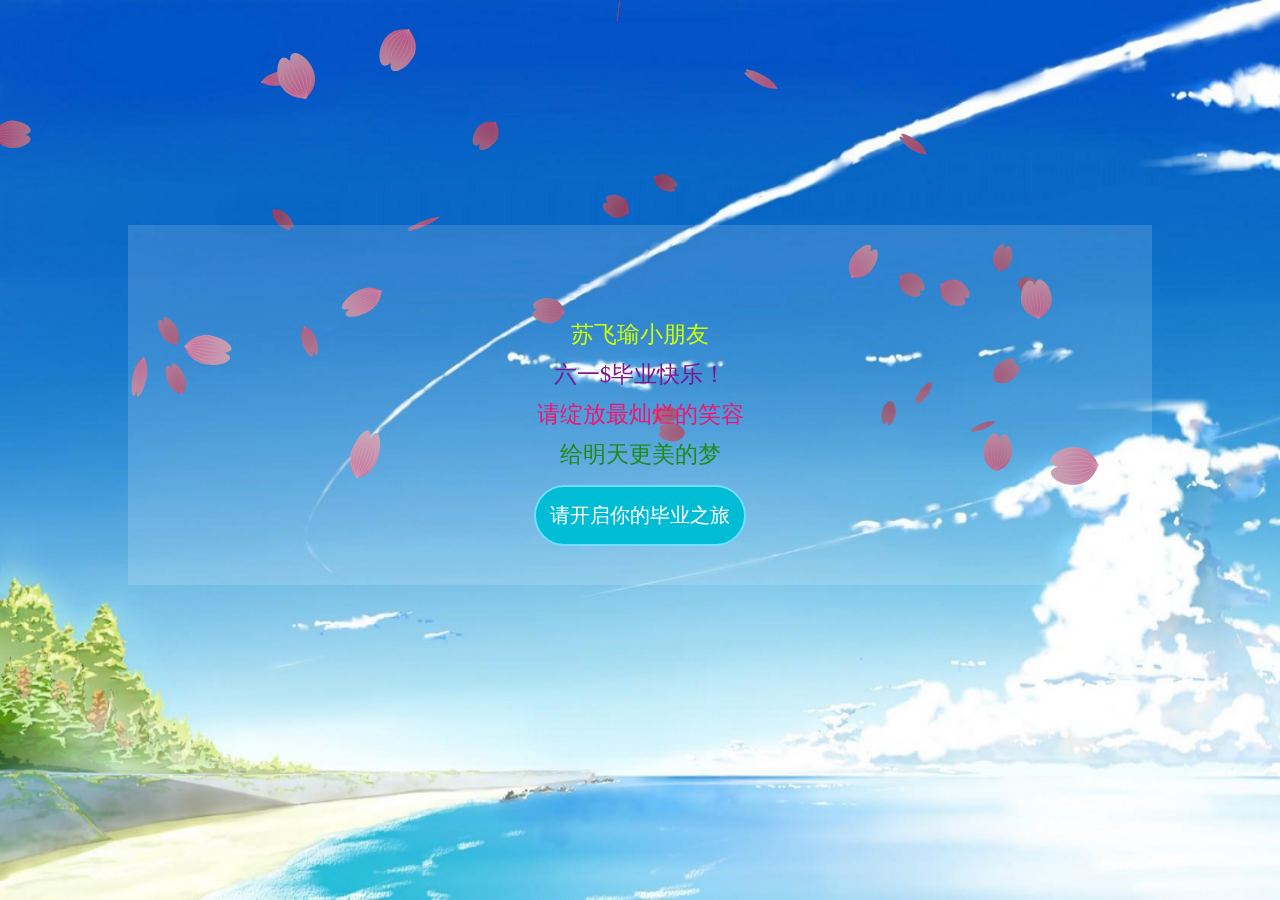
==== commit f6034f27: "Add files via upload" ====
--- a/index.html
+++ b/index.html
@@ -19,9 +19,10 @@
 
 		<div id="wind">
 		    <div id="plane" class="front">  
-		    	<span id="" style="line-height: 40px;display: block;">苏飞瑜同学！</span>
-		    	<span id="" style="line-height: 40px;display: block;">毕业快乐，快乐工作，</span>
-		      <span id="" style="line-height: 40px;display: block;">努力生活，开心每一天~</span>
+		    	<span id="" style="line-height: 40px;display: block;color: #ccff00;">苏飞瑜小朋友</span>
+		    	<span id="" style="line-height: 40px;display: block;    color: #81138e;">六一$毕业快乐！</span>
+		      <span id="" style="line-height: 40px;display: block;    color: #f31370;">请绽放最灿烂的笑容</span>
+		       <span id="" style="line-height: 40px;display: block;color: #218a1a;">给明天更美的梦</span>
 		      <!--<textarea class="message"></textarea>-->
 		        <button class="send">请开启你的毕业之旅 </button> <br/>
 		    </div>
@@ -95,9 +96,8 @@
 			</span>
 		</div>
 		<div id="menu" style="text-align: right;">
-				
-				
-				<button id="tnext" style="    margin-right: 20px;">下一页</button>
+	
+				<button id="tnext" style="    margin-right: 20px;    color: #23b2b9;">下一页</button>
 			</div>
 		</div>
 		
@@ -134,12 +134,12 @@
 			<div id="container"></div>
 			<div id="info"></div>
 			<div id="menu">
-				<button id="spre">上一页</button>
-				<button id="table">表格</button>
-				<button id="sphere">球状</button>
-				<button id="helix">螺旋</button>
-				<button id="grid">格网</button>
-				<button id="snext">下一页</button>
+				<button id="spre" style="    color: white;">上一页</button>
+				<button id="table" style="    color: white;">表格</button>
+				<button id="sphere" style="    color: white;">球状</button>
+				<button id="helix" style="    color: white;">螺旋</button>
+				<button id="grid" style="    color: white;">格网</button>
+				<button id="snext" style="    color: white;">下一页</button>
 			</div>
 
 		</div>
@@ -248,9 +248,9 @@
   </div>
 </div>
 		<div id="menu" style="z-index: 9999999; ">
-				<button id="sipre" >上一页</button>
+				<button id="sipre" style="color: white;" >上一页</button>
 				
-				<button id="sinext" style="margin-left: 210px;">下一页</button>
+				<button id="sinext" style="margin-left: 210px;color: white;">下一页</button>
 			</div>
 		</div>
 		<div class="hkfg" style="display: none;">
@@ -342,10 +342,30 @@
 			<button id="wnext" style="margin-left: 210px;color: white;">下一页</button>
 			</div>
 		</div>
+		<div class="yanhua" style="display: none;">
+			<iframe src="yanhua.html" style="height: 100%;width: 100%;    position: absolute;top: 0;  "></iframe>
+			<div id="menu" style="text-align: center;">
+				<button id="lpre" style="    color: white;">上一页</button>
+				<button id="lnext" style="margin-left: 210px;color: white;">下一页</button>
+			</div>
+		</div>
 		<div class="end" style="display: none;">
-		
+			<iframe src="end.html" style="height: 100%;width: 100%;    position: absolute;top: 0;  "></iframe>
+			<div class="" style="position: absolute;top: 20%;left: 10%;text-align: center;width: 80%;    font-size: 30px;
+    font-family: cursive;">
+				<span id="" style="display: block;width: 100%;line-height: 50px;color: aquamarine;">韶光如水</span>
+				<span id="" style="display: block;width: 100%;line-height: 50px;color: burlywood;">流年消逝</span>
+				<span id="" style="display: block;width: 100%;line-height: 50px;color: chartreuse;">冠几许相思</span>
+				<span id="" style="display: block;width: 100%;line-height: 50px;color: darkorange;">望一愿名成就</span>
+				<span id="" style="display: block;width: 100%;line-height: 50px;    color: azure;">不负流年逝</span>
+				<span id=""  style="display: block;width: 100%;line-height: 50px;    color: fuchsia;">再度相思见</span>
+				
+			</div>
+			<div id="" style="position: absolute;bottom: 20%;right: 10%;font-size: 20px;font-family: cursive;">
+				<span id="" style="display: block;width: 100px;    color: white;" >姚金斗赠</span>
+			</div>
 			<div id="menu" style="text-align: left;">
-				<button id="epre">上一页</button>
+				<button id="epre" style="color: white;    margin-left: 22px;">上一页</button>
 			
 			</div>
 		</div>
--- a/css/index.css
+++ b/css/index.css
@@ -34,9 +34,9 @@
 		    -moz-transform: rotateY(0deg);
 		    -o-transform: rotateY(0deg);
 		    -ms-transform: rotateY(0deg);
-		    transform: rotateY(0deg);
-		        font-size: 19px;
-		    /*display: none;*/
+		    transform: rotateY(0deg);	     
+		            font-size: 23px;
+  				  font-family: cursive;
 		}
 		 
 		.wing {
@@ -153,7 +153,7 @@
 		    -ms-transition: all 0.8s ease-in-out;
 		    transition: all 0.8s ease-in-out;
 		    margin: auto;
-		        padding-top: 12%;
+		        padding-top: 7%;
 		}
 		 
 		#left-wing,#right-wing {
@@ -1037,6 +1037,7 @@
     width: 100%;
     height: 100%;
     margin: auto;
+   
 }
 #liuyi{
 	position: absolute;
@@ -1120,4 +1121,16 @@
   8% {
     background-color: transparent;
   }
+}
+
+.yanhua{
+	    position: absolute;
+    top: 0;
+    right: 0;
+    bottom: 0;
+    left: 0;
+    width: 100%;
+    height: 100%;
+    margin: auto;
+
 }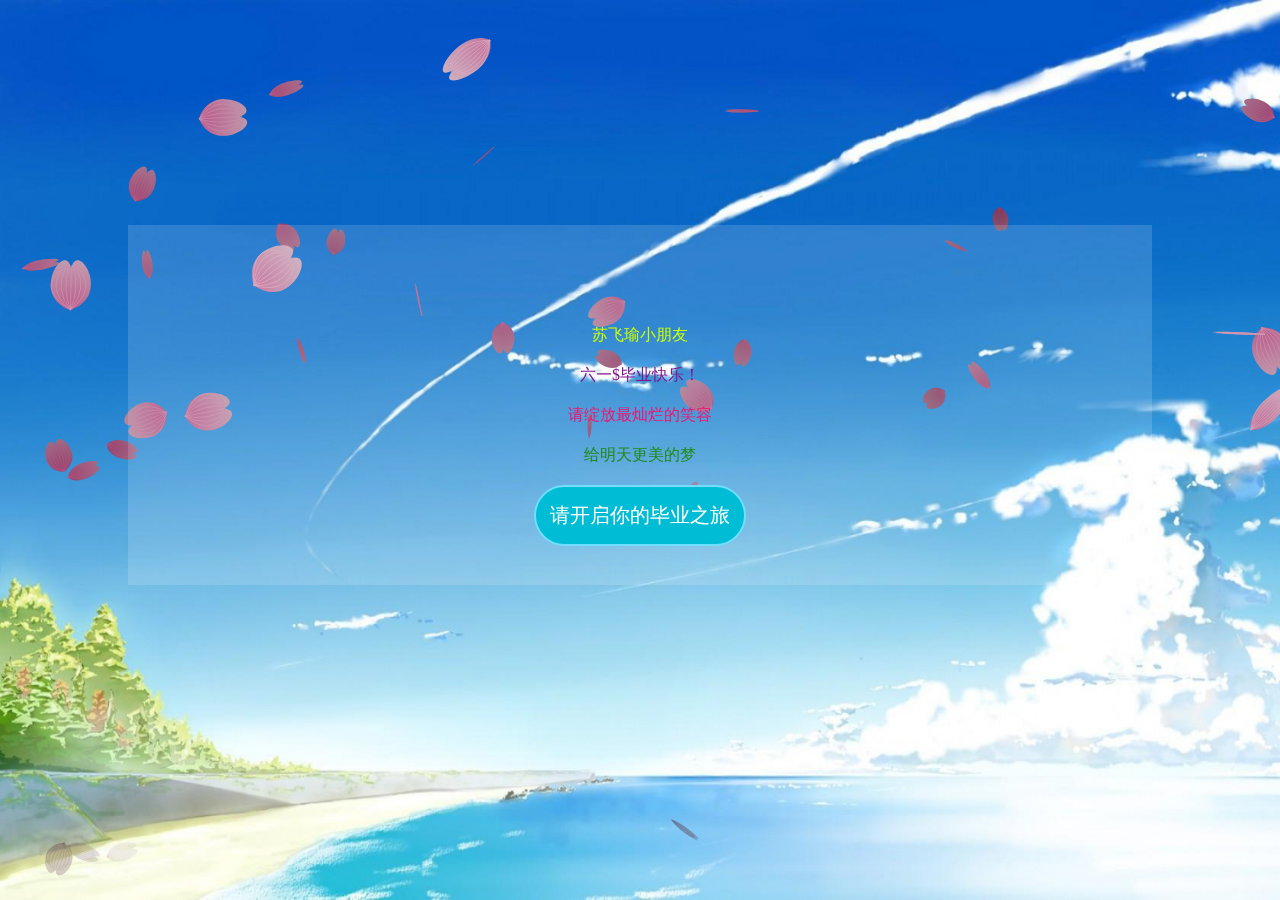
==== commit 58b214f5: "Add files via upload" ====
--- a/index.html
+++ b/index.html
@@ -351,8 +351,8 @@
 		</div>
 		<div class="end" style="display: none;">
 			<iframe src="end.html" style="height: 100%;width: 100%;    position: absolute;top: 0;  "></iframe>
-			<div class="" style="position: absolute;top: 20%;left: 10%;text-align: center;width: 80%;    font-size: 30px;
-    font-family: cursive;">
+			<div class="" style="position: absolute;top: 20%;left: 10%;text-align: center;width: 80%;    font-size: 20px;
+    font-family: fangsong;">
 				<span id="" style="display: block;width: 100%;line-height: 50px;color: aquamarine;">韶光如水</span>
 				<span id="" style="display: block;width: 100%;line-height: 50px;color: burlywood;">流年消逝</span>
 				<span id="" style="display: block;width: 100%;line-height: 50px;color: chartreuse;">冠几许相思</span>
@@ -361,7 +361,7 @@
 				<span id=""  style="display: block;width: 100%;line-height: 50px;    color: fuchsia;">再度相思见</span>
 				
 			</div>
-			<div id="" style="position: absolute;bottom: 20%;right: 10%;font-size: 20px;font-family: cursive;">
+			<div id="" style="position: absolute;bottom: 10%;right: 0;font-size: 16px;font-family: fangsong;">
 				<span id="" style="display: block;width: 100px;    color: white;" >姚金斗赠</span>
 			</div>
 			<div id="menu" style="text-align: left;">
--- a/css/index.css
+++ b/css/index.css
@@ -35,8 +35,8 @@
 		    -o-transform: rotateY(0deg);
 		    -ms-transform: rotateY(0deg);
 		    transform: rotateY(0deg);	     
-		            font-size: 23px;
-  				  font-family: cursive;
+		            font-size: 16px;
+  				  font-family: fangsong;
 		}
 		 
 		.wing {
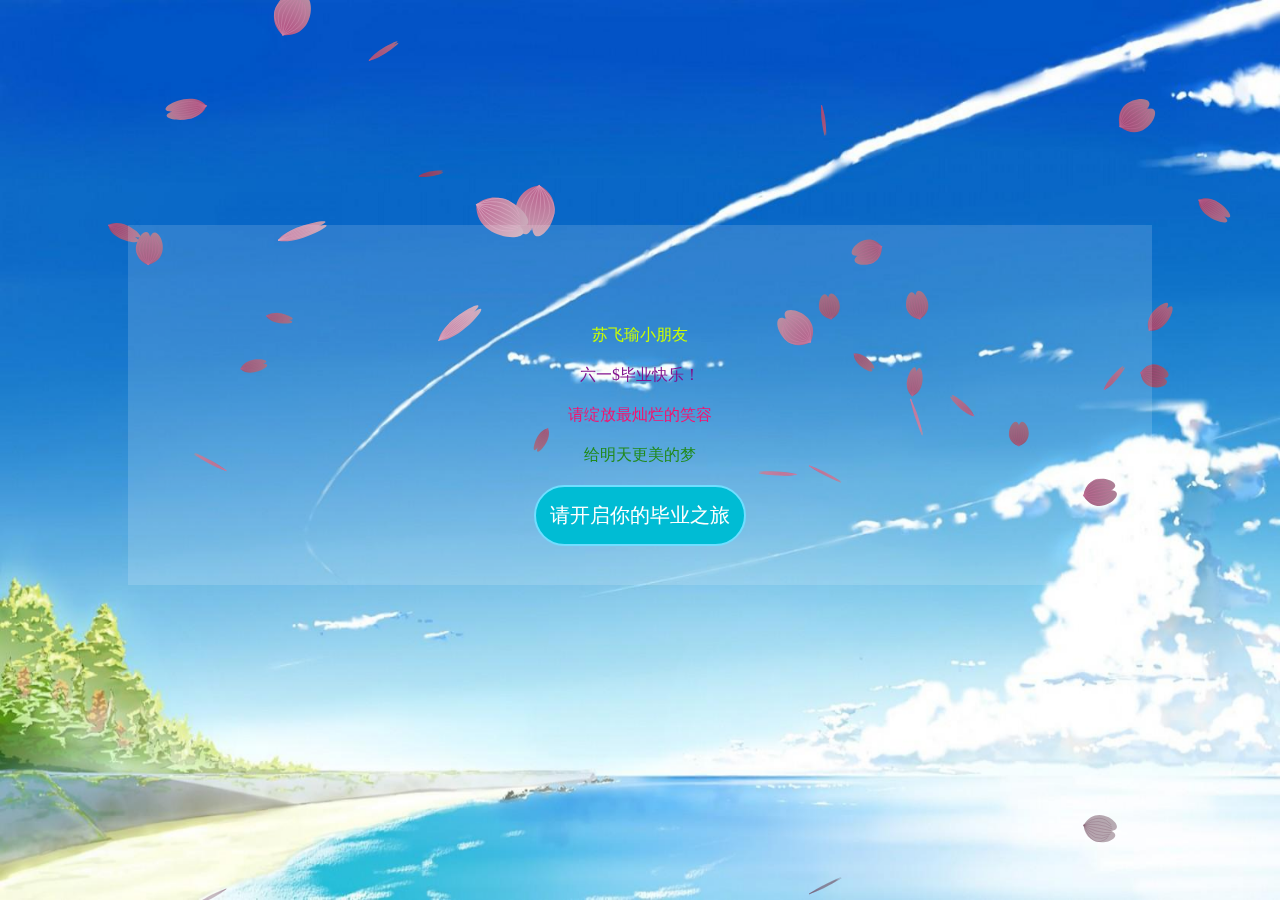
==== commit 4e444211: "Add files via upload" ====
--- a/index.html
+++ b/index.html
@@ -357,7 +357,7 @@
 				<span id="" style="display: block;width: 100%;line-height: 50px;color: burlywood;">流年消逝</span>
 				<span id="" style="display: block;width: 100%;line-height: 50px;color: chartreuse;">冠几许相思</span>
 				<span id="" style="display: block;width: 100%;line-height: 50px;color: darkorange;">望一愿名成就</span>
-				<span id="" style="display: block;width: 100%;line-height: 50px;    color: azure;">不负流年逝</span>
+				<span id="" style="display: block;width: 100%;line-height: 50px;    color: #7520c1;">不负流年逝</span>
 				<span id=""  style="display: block;width: 100%;line-height: 50px;    color: fuchsia;">再度相思见</span>
 				
 			</div>
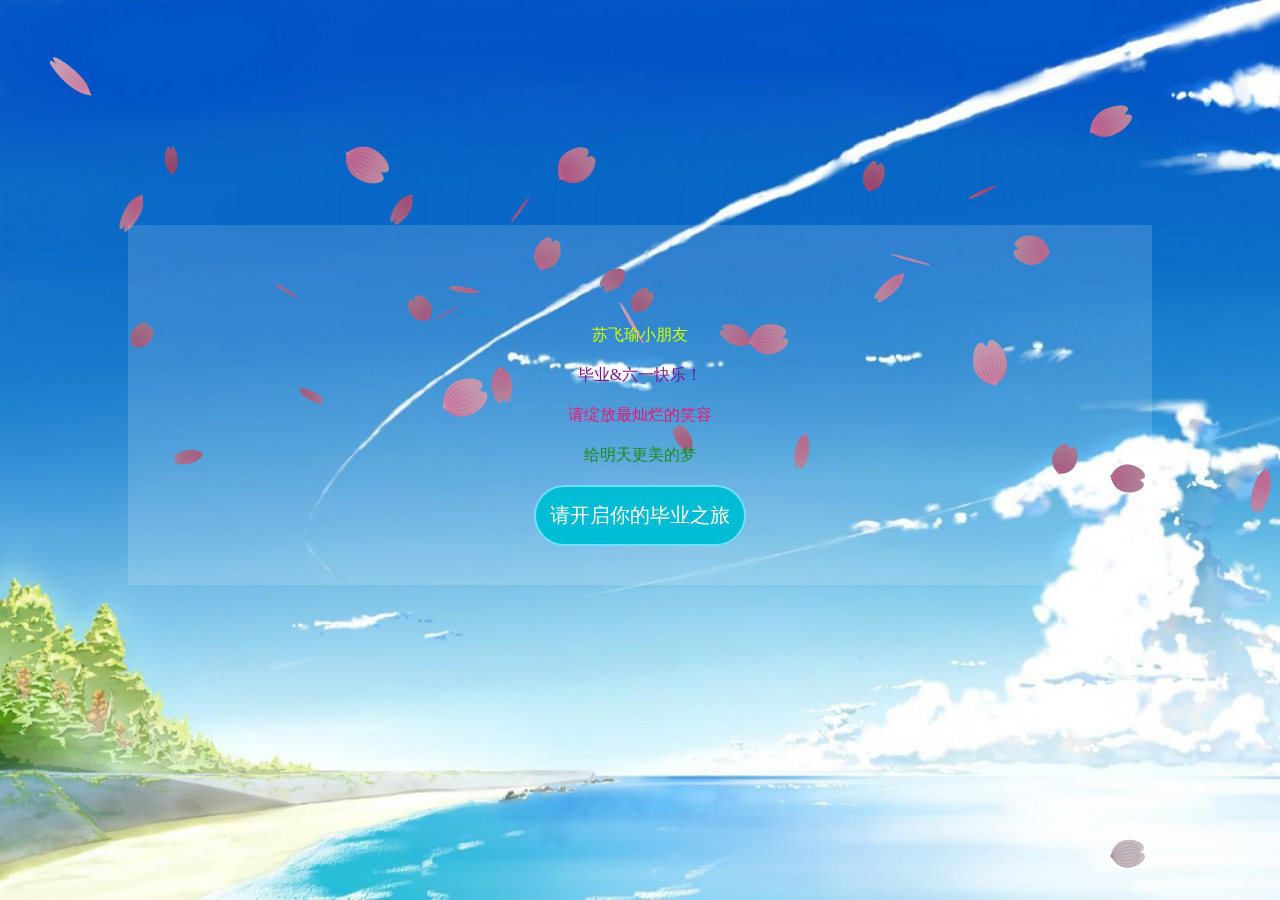
==== commit 80c2d705: "Add files via upload" ====
--- a/index.html
+++ b/index.html
@@ -20,7 +20,7 @@
 		<div id="wind">
 		    <div id="plane" class="front">  
 		    	<span id="" style="line-height: 40px;display: block;color: #ccff00;">苏飞瑜小朋友</span>
-		    	<span id="" style="line-height: 40px;display: block;    color: #81138e;">六一$毕业快乐！</span>
+		    	<span id="" style="line-height: 40px;display: block;    color: #81138e;">毕业&六一快乐！</span>
 		      <span id="" style="line-height: 40px;display: block;    color: #f31370;">请绽放最灿烂的笑容</span>
 		       <span id="" style="line-height: 40px;display: block;color: #218a1a;">给明天更美的梦</span>
 		      <!--<textarea class="message"></textarea>-->
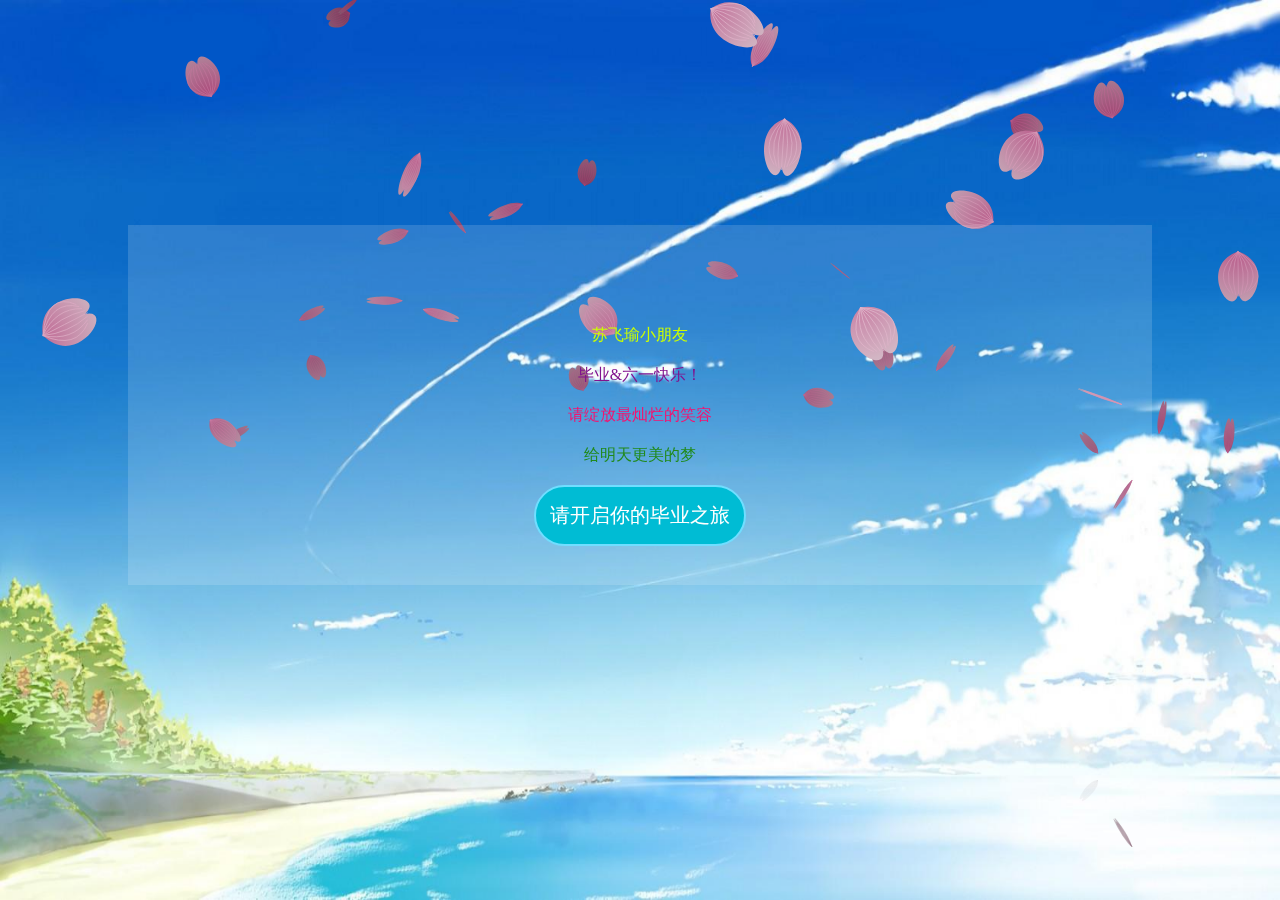
==== commit af14b1b1: "Add files via upload" ====
--- a/index.html
+++ b/index.html
@@ -398,7 +398,8 @@
 					$('.show_info').removeClass(_in[rand_in]);
 					// 更改展示的图片
 					var img = document.getElementsByClassName('element')[CurPersonNum].getElementsByTagName('img')[0];
-					img.setAttribute('src','img/b.jpg');
+				
+					img.setAttribute('src','img/'+CurPersonNum+'.jpg');
 					++CurPersonNum;
 					setTimeout(function(){
 						$('.show_info').addClass(_out[rand_out]);
@@ -472,8 +473,29 @@
 		          personArray.push({
 		            image: "img/20.jpg"
 		        });
+		          personArray.push({
+		            image: "img/21.jpg"
+		        });
+		          personArray.push({
+		            image: "img/22.jpg"
+		        });
+		          personArray.push({
+		            image: "img/23.jpg"
+		        });
+		          personArray.push({
+		            image: "img/24.jpg"
+		        });
+		          personArray.push({
+		            image: "img/25.jpg"
+		        });
+		        
 	        }
-
+  				personArray.push({
+		            image: "img/26.jpg"
+		        });
+		        personArray.push({
+		            image: "img/27.jpg"
+		        });
 	        var table = new Array;
 		    for (var i = 0; i < personArray.length; i++) {
 		        table[i] = new Object();
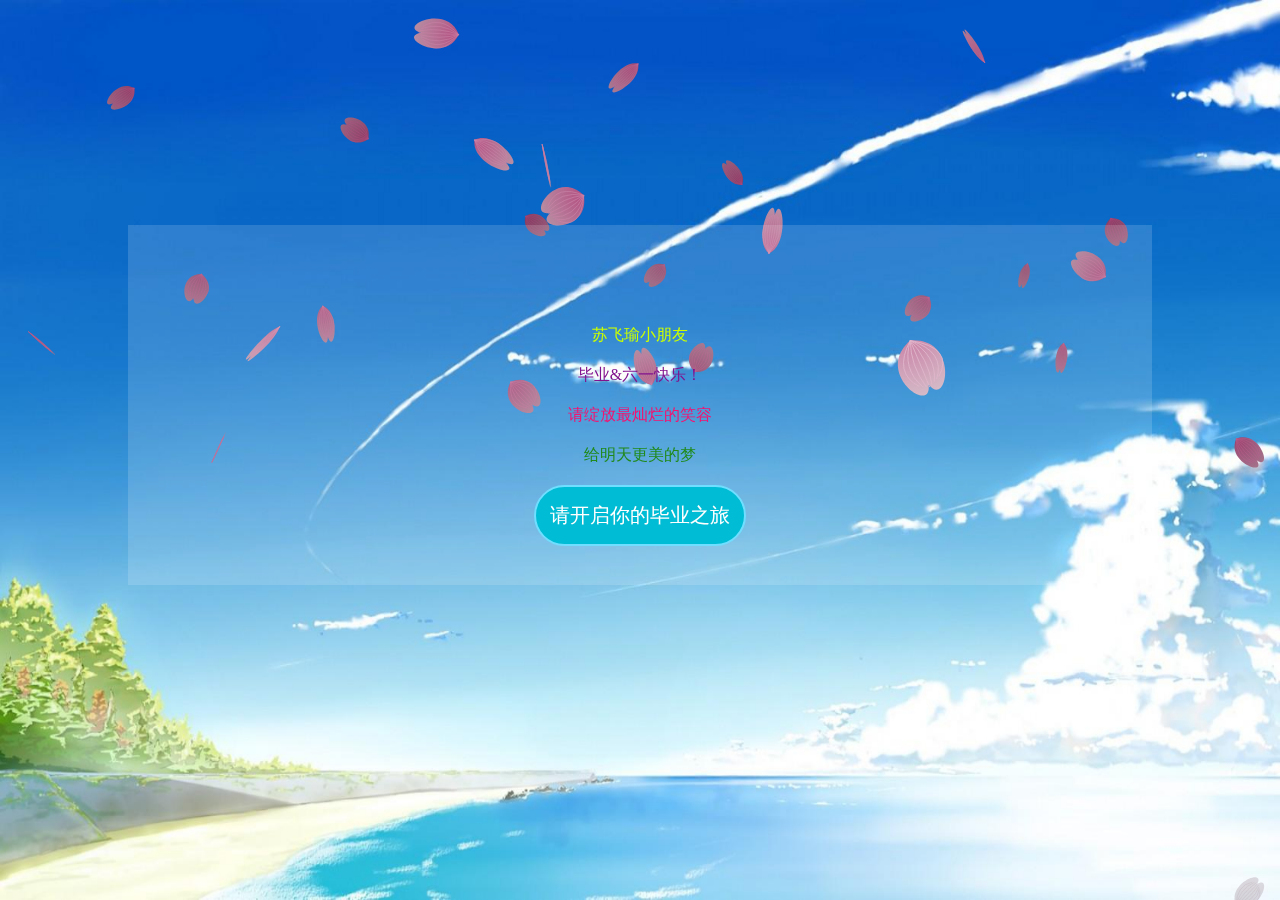
==== commit 9a263248: "Add files via upload" ====
--- a/index.html
+++ b/index.html
@@ -362,7 +362,7 @@
 				
 			</div>
 			<div id="" style="position: absolute;bottom: 10%;right: 0;font-size: 16px;font-family: fangsong;">
-				<span id="" style="display: block;width: 100px;    color: white;" >姚金斗赠</span>
+				<span id="" style="display: block;width: 100px;    color: white;" >姚金斗制</span>
 			</div>
 			<div id="menu" style="text-align: left;">
 				<button id="epre" style="color: white;    margin-left: 22px;">上一页</button>
